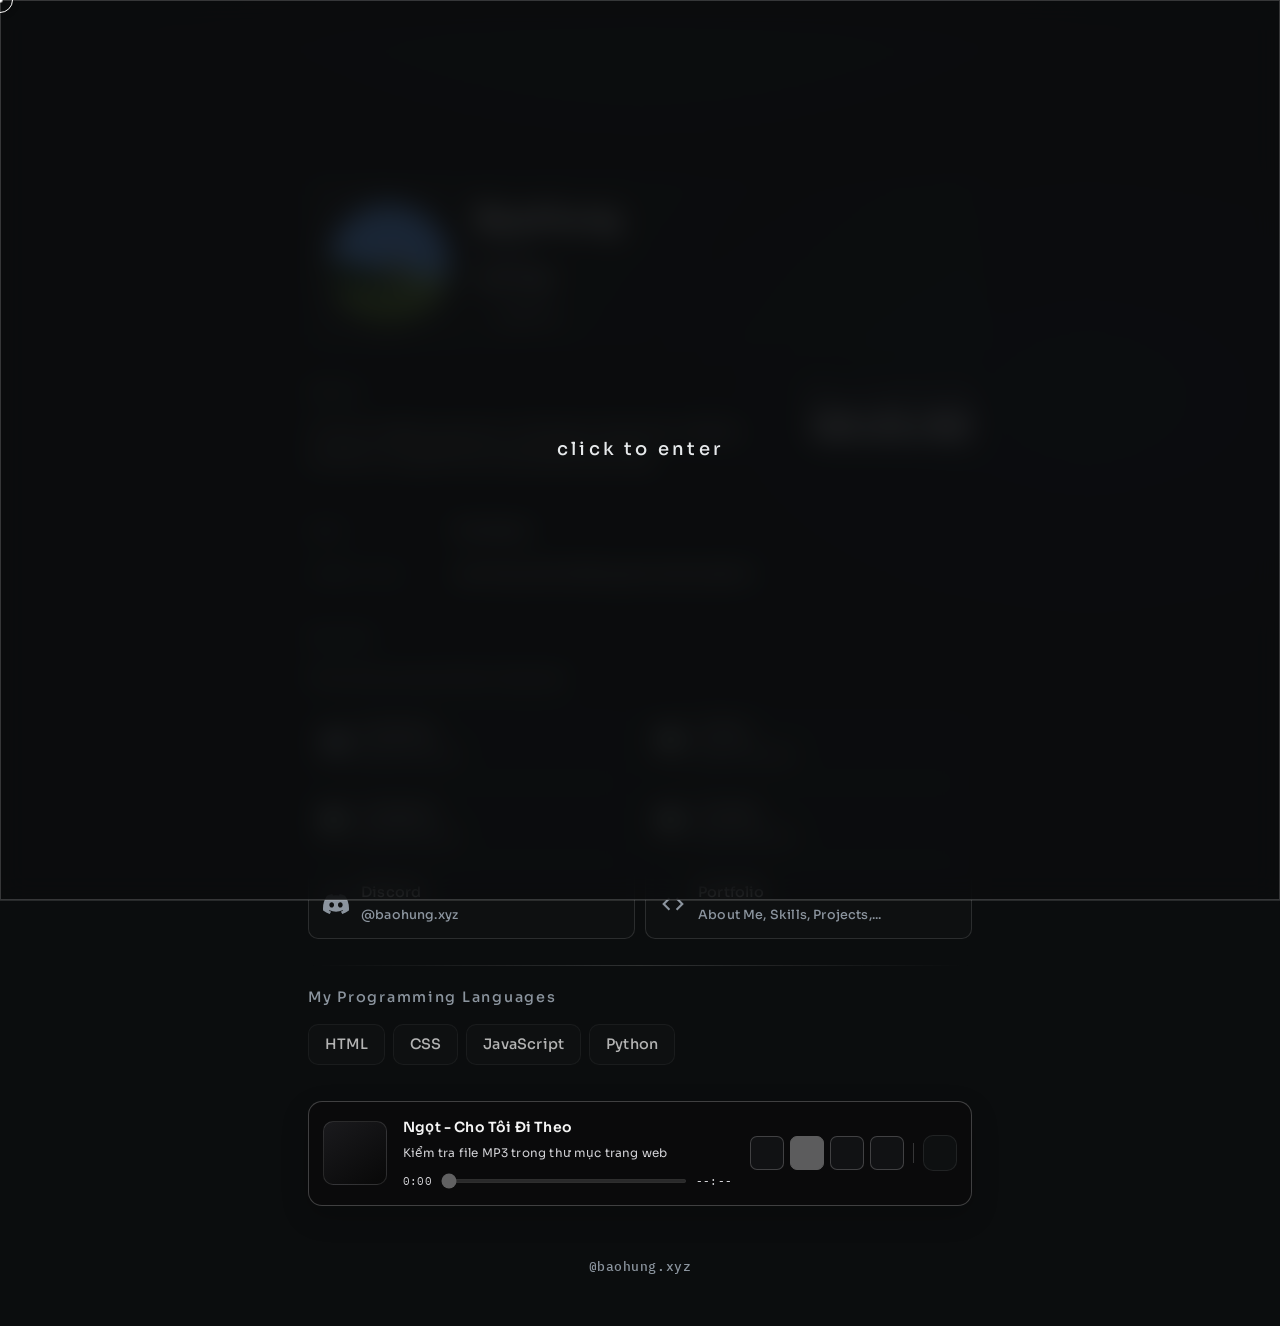
==== index.html @ 29cef55f "Add files via upload" ====
<!DOCTYPE html>
<html lang="en">
<head>
  <link
      rel="icon"
      type="image/jpeg"
      href="https://i.postimg.cc/G2N7gLtP/anh-photoretrica.png"
    />
      <meta charset="UTF-8" />
      <meta name="viewport" content="width=device-width, initial-scale=1.0" />
      <title id="page-title">Profile - BaoHung</title>
      <meta name="description" content="@baohung.xyz — student profile " />
      <meta name="theme-color" content="#0b0d0e" id="meta-theme" />
      <meta property="og:type" content="website" />
      <meta property="og:title" content="@baohung.xyz — Student" />
  <meta property="og:description" content="Learning to build websites" />
  <meta property="og:image" content="./og.png" />
  <meta name="twitter:card" content="summary_large_image" />
  <meta name="twitter:title" content="@baohung.xyz — Student" />
  <meta name="twitter:description" content="Learning to build websites" />
  <meta name="twitter:image" content="./og.png" />
  <link rel="icon" type="image/svg+xml" href="./favicon.svg" />
  <script>
    (function(){try{var t=localStorage.getItem("thn_theme");if(t==="light"){document.documentElement.classList.add("light-boot");}}catch(e){}})();
  </script>
  <link rel="preconnect" href="https://fonts.googleapis.com" />
  <link rel="preconnect" href="https://fonts.gstatic.com" crossorigin />
  <link rel="preconnect" href="https://cdn.discordapp.com" />
  <link rel="preconnect" href="https://i.ytimg.com" />
  <link href="https://fonts.googleapis.com/css2?family=IBM+Plex+Mono:wght@400;500;600&family=Space+Grotesk:wght@400;500;600;700&family=Sora:wght@400;500;600;700&display=swap" rel="stylesheet" />
  <link rel="stylesheet" href="./style.css" />
  <style>
    .social-icon svg,.social-icon img{width:26px;height:26px;flex-shrink:0}
    html.light-boot body{background-color:#f3f4f6}
    #home .hero-top{
      gap:26px;
      padding:20px;
      border:1px solid rgba(var(--YG4Cai6CgUqfogGXylFM0S),.09);
      border-radius:8px;
      background:linear-gradient(125deg,rgba(var(--YG4Cai6CgUqfogGXylFM0S),.045),rgba(var(--YG4Cai6CgUqfogGXylFM0S),.012) 62%,rgba(35,165,90,.035));
    }
    #home .username{font-size:1.7rem;line-height:1.15;letter-spacing:0}
    #home .tagline{color:var(--cYDm3HXglNBZiKrj3WC2UJ);font-size:.9rem}
    #home .chips{margin-top:8px}
    #home #now-line{margin:14px 4px 10px}
    .hero[hidden]{display:none!important}
    .profile-overview{display:grid;grid-template-columns:minmax(0,1fr) auto;align-items:start;gap:24px}
    .profile-name{margin:0;color:var(--cYDm3HXglNBZiKrj3WC2UJ);font-size:1.75rem;font-weight:600;line-height:1.12}
    .profile-meta{margin-top:6px;color:var(--EjW7V3CJLvO6THGq);font-family:"IBM Plex Mono",monospace;font-size:.68rem;text-transform:uppercase}
    .profile-overview .about-text{margin-top:14px}
    .bio-clock{display:flex;flex-direction:column;align-items:flex-end;gap:8px;margin-top:3px;font-variant-numeric:tabular-nums;text-align:right}
    #profile-date{color:var(--EjW7V3CJLvO6THGq);font-family:"IBM Plex Mono",monospace;font-size:.68rem;line-height:1.3;white-space:nowrap}
    #bio-clock-time{color:var(--cYDm3HXglNBZiKrj3WC2UJ);font-family:"Space Grotesk",sans-serif;font-size:2.1rem;font-weight:600;line-height:1;white-space:nowrap}
    .resume-grid{display:grid;grid-template-columns:1fr;gap:0;margin-top:22px;max-width:500px}
    .resume-item{display:grid;grid-template-columns:130px minmax(0,1fr);align-items:baseline;gap:16px;padding:9px 0}
    .resume-item dt{color:var(--EjW7V3CJLvO6THGq);font-family:"IBM Plex Mono",monospace;font-size:.68rem;text-transform:uppercase}
    .resume-item dd{min-width:0;color:var(--cYDm3HXglNBZiKrj3WC2UJ);font-size:.82rem;line-height:1.5;overflow-wrap:anywhere}
    .music-dock{display:grid;grid-template-columns:64px minmax(0,1fr) auto;align-items:center;gap:16px;width:100%;max-width:700px;margin:26px auto 18px;padding:14px;border:1px solid rgba(255,255,255,.22);border-radius:14px;background:#0a0a0b;box-shadow:0 10px 28px rgba(0,0,0,.2)}
    .music-art{display:grid;place-items:center;width:64px;height:64px;border-radius:10px;background:linear-gradient(145deg,#1a1a1d,#080808);color:#f4f1f5;overflow:hidden;border:1px solid rgba(255,255,255,.12)}
    .music-art svg{width:25px;height:25px}
    .music-art.is-playing svg{animation:recordSpin 5s linear infinite}
    @keyframes recordSpin{to{transform:rotate(360deg)}}
    @media(prefers-reduced-motion:reduce){.music-art.is-playing svg{animation:none}}
    .music-center{display:grid;gap:10px;min-width:0}
    .music-dock-top{display:flex;align-items:center;gap:10px;min-width:0}
    .music-track-copy{display:flex;flex:1;flex-direction:column;gap:3px;min-width:0}
    #music-track-name{overflow:hidden;color:#f5f5f5;font-size:.78rem;font-weight:600;text-overflow:ellipsis;white-space:nowrap}
    #music-track-status{overflow:hidden;color:#d4d4d8;font-size:.66rem;text-overflow:ellipsis;white-space:nowrap}
    .music-progress-row{display:grid;grid-template-columns:auto minmax(40px,1fr) auto;align-items:center;gap:9px;color:#d4d4d8;font-family:"IBM Plex Mono",monospace;font-size:.62rem;font-variant-numeric:tabular-nums}
    .music-progress-row input{width:100%;height:4px;margin:0;accent-color:#ffffff;cursor:pointer}
    .music-progress-row input:disabled{cursor:default;opacity:.45}
    .music-controls{display:flex;align-items:center;justify-content:flex-end;gap:6px}
    .music-control{display:grid;place-items:center;flex:0 0 34px;width:34px;height:34px;padding:0;border:1px solid rgba(255,255,255,.2);border-radius:7px;background:#111214;color:#f5f5f5;cursor:pointer;transition:background .15s ease,color .15s ease,border-color .15s ease}
    .music-control:hover{border-color:rgba(255,255,255,.45);background:#1a1a1c;color:#ffffff}
    .music-control svg{width:16px;height:16px}
    .music-control:disabled{cursor:not-allowed;opacity:.35}
    .music-control-play{border-color:#f5f5f5;background:#f5f5f5;color:#0a0a0b}
    .music-control-play:hover{background:#ffffff;color:#0a0a0b}
    .music-control-separator{width:1px;height:20px;margin:0 3px;background:rgba(255,255,255,.18)}
    @media(max-width:520px){.profile-overview{grid-template-columns:1fr;gap:14px}.bio-clock{align-items:flex-start;margin-top:0;text-align:left}#profile-date{white-space:normal}#bio-clock-time{font-size:1.8rem}}
    @media(max-width:360px){.profile-name{font-size:1.5rem}#profile-date{font-size:.62rem}#bio-clock-time{font-size:1.6rem}}
    @media(max-width:520px){
      #home .hero-top{align-items:center;gap:16px;padding:16px}
      #home .avatar{width:96px;height:96px}
      #home .avatar-decor{width:120px;height:120px}
      #home .username{font-size:1.25rem}
      #home .hero-info{gap:6px}
      #home .chips{gap:6px 10px}
    }
    @media(max-width:600px){.music-dock{grid-template-columns:52px minmax(0,1fr);gap:12px;padding:12px}.music-art{width:52px;height:52px}.music-center{gap:9px}.music-controls{grid-column:1/-1;justify-content:flex-end}.music-control,.music-choose{width:32px;height:32px;flex-basis:32px}}
    @media(max-width:480px){.resume-item{grid-template-columns:92px minmax(0,1fr);gap:10px}}

    /* ---- Loader / enter fallback safety ---- */
    body:not(.locked){overflow:auto}

    /* ---- Reveal-on-scroll ---- */
    .reveal{opacity:0;transform:translateY(14px);transition:opacity .5s ease,transform .5s ease}
    .reveal.is-visible{opacity:1;transform:none}
    @media(prefers-reduced-motion:reduce){.reveal{opacity:1;transform:none;transition:none}}

    /* ---- Avatar wrap: fixed box so flex centering always has real dimensions ---- */
    #home .avatar-wrap{width:120px;height:120px}
    @media(max-width:520px){#home .avatar-wrap{width:96px;height:96px}}

    /* ---- style.css has a malformed selector for hiding the skeleton
       (".avatar-wrap.is-loading.avatar-skeleton" requires ONE element with all
       three classes at once, but avatar-skeleton is a separate child div — so
       it never matches and the skeleton stays visible forever at 120px,
       bleeding past a shrunk mobile avatar into the text next to it).
       Fix: hide it explicitly once loading is done, and keep it sized to
       match whatever size avatar-wrap actually is. ---- */
    #home .avatar-wrap .avatar-skeleton{
      width:100%!important;height:100%!important;inset:0!important;
    }
    #home .avatar-wrap:not(.is-loading) .avatar-skeleton{
      opacity:0!important;pointer-events:none!important;
    }

    /* ---- Undo the overly-broad ".avatar-wrap > *{position:relative}" glow rule
       for elements that need position:absolute to sit correctly ---- */
    .avatar-wrap > .avatar-skeleton,
    .avatar-wrap > .avatar-decor,
    .avatar-wrap > .avatar-initials{
      position:absolute!important
    }

    /* ---- Avatar fallback initials: sits exactly where .avatar would ---- */
    .avatar-initials{
      position:absolute;inset:0;z-index:1;
      display:grid;place-items:center;
      border-radius:50%;
      background:linear-gradient(145deg,#232628,#101213);
      border:1px solid rgba(255,255,255,.1);
      font-family:"Space Grotesk",sans-serif;font-size:2.1rem;font-weight:700;
      color:#f5f5f5;letter-spacing:.02em
    }
    @media(max-width:520px){.avatar-initials{font-size:1.6rem}}

    /* ---- Hero / about spacing polish ---- */
    #home{padding-top:72px}
    #home .hero-info{display:flex;flex-direction:column;gap:4px}
    #home .role{color:var(--EjW7V3CJLvO6THGq);font-family:"IBM Plex Mono",monospace;font-size:.72rem;text-transform:uppercase;letter-spacing:.06em}
    .caret{display:inline-block;width:2px;height:1em;margin-left:2px;background:currentColor;vertical-align:-0.15em;animation:caretBlink 1s steps(1) infinite}
    @keyframes caretBlink{50%{opacity:0}}
    @media(prefers-reduced-motion:reduce){.caret{animation:none}}
    #about{margin-top:8px}
    .profile-summary .about-text{color:var(--sImPpYzSP5yisq9ShisvI);line-height:1.6;max-width:56ch}

    /* ---- Focus visibility for accessibility ---- */
    a:focus-visible,button:focus-visible,[role="button"]:focus-visible,input:focus-visible{
      outline:2px solid rgba(255,255,255,.55);outline-offset:3px;border-radius:6px
    }

    /* ---- Footer polish ---- */
    .footer{padding:28px 18px 32px;text-align:center}
    .footer-sub{color:var(--EjW7V3CJLvO6THGq);font-family:"IBM Plex Mono",monospace;font-size:.7rem;letter-spacing:.04em}

    /* Avatar alignment fix: keep the image inside the intended avatar frame. */
    #home .hero-top{display:flex;align-items:center;min-width:0}
    #home .avatar-wrap{
      position:relative;
      flex:0 0 120px;
      width:120px;height:120px;
      min-width:120px;min-height:120px;
    }
    #home .avatar{
      display:block;
      width:100%!important;height:100%!important;
      max-width:100%;
      object-fit:cover;object-position:center;
      border-radius:50%;
    }
    #home .hero-info{flex:1 1 auto;min-width:0}
    @media(max-width:520px){
      #home .avatar-wrap{flex-basis:96px;width:96px;height:96px;min-width:96px;min-height:96px}
      #home .avatar{width:100%!important;height:100%!important}
      #home .hero-info{min-width:0}
    }
  </style>
  <script src="https://unpkg.com/lucide@0.462.0/dist/umd/lucide.min.js" defer></script>
  <script>
    document.addEventListener("DOMContentLoaded", function () {
      window.lucide?.createIcons();

      // ---- Avatar: set source, fall back to initials if it fails to load ----
      var avatarImg = document.querySelector(".avatar");
      var avatarWrap = document.querySelector("#avatar-wrap");
      if (avatarImg) {
        avatarImg.src = "./avt.png";
        avatarImg.addEventListener("load", function () {
          avatarImg.classList.add("is-ready");
          avatarWrap?.classList.remove("is-loading");
        });
        avatarImg.addEventListener("error", function () {
          avatarWrap?.classList.remove("is-loading");
          avatarImg.style.visibility = "hidden";
          if (avatarWrap && !avatarWrap.querySelector(".avatar-initials")) {
            var span = document.createElement("span");
            span.className = "avatar-initials";
            span.textContent = "BH";
            avatarWrap.appendChild(span);
          }
        });
      }
      // ---- Hero reveal (no longer depends on live Discord status) ----
      var hero = document.querySelector("#home");
      var nowLine = document.querySelector("#now-line");
      var kvDesc = document.querySelector("#kv-desc");
      hero?.removeAttribute("hidden");
      nowLine?.remove();
      kvDesc?.remove();

      // ---- Loader -> Enter overlay -> unlock ----
      var body = document.body;
      var enterScreen = document.querySelector("#enter");
      var loader = document.querySelector("#loader");

      function unlockSite() {
        if (!body.classList.contains("locked")) return;
        body.classList.remove("locked");
        enterScreen?.classList.add("done");
        enterScreen?.classList.remove("show");
        setTimeout(function () { enterScreen?.remove(); }, 520);
      }

      function showEnterScreen() {
        loader?.classList.add("done");
        enterScreen?.classList.add("show");
        setTimeout(function () { loader?.remove(); }, 520);
      }

      if (enterScreen) {
        enterScreen.addEventListener("click", unlockSite);
        enterScreen.addEventListener("keydown", function (e) {
          if (e.key === "Enter" || e.key === " ") {
            e.preventDefault();
            unlockSite();
          }
        });
        // loader plays briefly, then the "click to enter" screen takes over
        setTimeout(showEnterScreen, 900);
      } else {
        unlockSite();
      }

      // ---- Theme toggle (light / dark) ----
      var themeBtn = document.querySelector("#theme-btn");
      var metaTheme = document.querySelector("#meta-theme");
      function applyTheme(mode) {
        document.documentElement.classList.toggle("light-boot", mode === "light");
        body.classList.toggle("light", mode === "light");
        if (metaTheme) metaTheme.content = mode === "light" ? "#f3f4f6" : "#0b0d0e";
        if (themeBtn) {
          themeBtn.innerHTML = mode === "light"
            ? '<i data-lucide="moon"></i>'
            : '<i data-lucide="sun"></i>';
          window.lucide?.createIcons({ nodes: [themeBtn] });
        }
        try { localStorage.setItem("thn_theme", mode); } catch (e) {}
      }
      var savedTheme = "dark";
      try { savedTheme = localStorage.getItem("thn_theme") || "dark"; } catch (e) {}
      applyTheme(savedTheme);
      themeBtn?.addEventListener("click", function () {
        applyTheme(body.classList.contains("light") ? "dark" : "light");
      });

      // ---- Reveal-on-scroll for .reveal elements ----
      var revealEls = document.querySelectorAll(".reveal");
      if ("IntersectionObserver" in window && revealEls.length) {
        var io = new IntersectionObserver(function (entries) {
          entries.forEach(function (entry) {
            if (entry.isIntersecting) {
              entry.target.classList.add("is-visible");
              io.unobserve(entry.target);
            }
          });
        }, { threshold: 0.15 });
        revealEls.forEach(function (el) { io.observe(el); });
      } else {
        revealEls.forEach(function (el) { el.classList.add("is-visible"); });
      }

      // ---- Typing page title ----
      var pageTitleEl = document.querySelector("#page-title");
      if (pageTitleEl) {
        var titlePhrases = ["Profile - BaoHung", "@baohung.xyz", "Student"];
        var tpIndex = 0, tcIndex = 0, tDeleting = false;
        function typeTitleLoop() {
          var current = titlePhrases[tpIndex];
          if (!tDeleting) {
            tcIndex++;
            document.title = current.slice(0, tcIndex);
            if (tcIndex === current.length) {
              tDeleting = true;
              setTimeout(typeTitleLoop, 1400);
              return;
            }
          } else {
            tcIndex--;
            document.title = current.slice(0, tcIndex);
            if (tcIndex === 0) {
              tDeleting = false;
              tpIndex = (tpIndex + 1) % titlePhrases.length;
            }
          }
          setTimeout(typeTitleLoop, tDeleting ? 45 : 90);
        }
        typeTitleLoop();
      }

      // ---- Typing tagline ----
      var taglineText = document.querySelector("#tagline-text");
      if (taglineText) {
        var phrases = ["Learning", "Building", "Growing"];
        var pIndex = 0, cIndex = 0, deleting = false;
        function typeLoop() {
          var current = phrases[pIndex];
          if (!deleting) {
            cIndex++;
            taglineText.textContent = current.slice(0, cIndex);
            if (cIndex === current.length) {
              deleting = true;
              setTimeout(typeLoop, 1400);
              return;
            }
          } else {
            cIndex--;
            taglineText.textContent = current.slice(0, cIndex);
            if (cIndex === 0) {
              deleting = false;
              pIndex = (pIndex + 1) % phrases.length;
            }
          }
          setTimeout(typeLoop, deleting ? 45 : 90);
        }
        typeLoop();
      }
    });
  </script>
  <script>
    document.addEventListener("DOMContentLoaded", function () {
      function syncBiography() {
        const bio = document.querySelector("#about .about-text");

        if (bio) {
          const description = "I am an ordinary person, striving to become a better version of myself and constantly learning.";
          if (bio.textContent !== description) bio.textContent = description;
        }

        const navLinks = document.querySelector("#nav-links");
        if (navLinks && !navLinks.querySelector("[data-profile-bio]")) {
          const item = document.createElement("li");
          const link = document.createElement("a");
          const icon = document.createElement("i");
          link.className = "nav-link";
          link.href = "#about";
          link.dataset.profileBio = "true";
          link.setAttribute("aria-label", "Biography");
          link.title = "Biography";
          icon.setAttribute("data-lucide", "contact");
          link.appendChild(icon);
          item.appendChild(link);
          navLinks.appendChild(item);
          window.lucide?.createIcons();
        }

        const homeLink = navLinks?.querySelector('a[data-route="home"]');
        if (homeLink) {
          homeLink.setAttribute("aria-label", "Home");
          homeLink.title = "Home";
          homeLink.childNodes.forEach(function (node) {
            if (node.nodeType === Node.TEXT_NODE) node.remove();
          });
        }

        const biographyLink = navLinks?.querySelector("[data-profile-bio]");
        if (biographyLink && !biographyLink.dataset.scrollReady) {
          biographyLink.dataset.scrollReady = "true";
          biographyLink.addEventListener("click", function (event) {
            event.preventDefault();
            document.querySelector("#about")?.scrollIntoView({ behavior: "smooth", block: "start" });
          });
        }
      }

      syncBiography();
      new MutationObserver(syncBiography).observe(document.body, { childList: true, subtree: true });
    });
  </script>
</head>
<body class="locked">
  <a class="skip-link" href="#home">Skip to content</a>
  <div class="enter" id="enter" role="button" tabindex="0" aria-label="Click to enter">
    <span class="enter-text">click to enter</span>
  </div>
  <div class="loader" id="loader" aria-hidden="true">
    <div class="loader-inner">
      <span class="loader-bar"><span id="loader-fill"></span></span>
    </div>
  </div>
  <noscript><style>.loader{display:none}.enter{display:none}body.locked{overflow:auto}</style></noscript>
  <div class="bg-orbs" aria-hidden="true"><span></span><span></span></div>

  <nav class="navbar">
    <div class="navbar-inner">
      <ul class="nav-links" id="nav-links">
        <li><a class="nav-link active" href="#/home" data-route="home" aria-label="Home" title="Home"><i data-lucide="home"></i></a></li>
        <li><a class="nav-link" href="#about" data-profile-bio aria-label="Biography" title="Biography"><i data-lucide="contact"></i></a></li>
      </ul>
      <div class="navbar-actions">
        <button class="menu-btn" id="menu-btn" type="button" aria-label="Open menu" aria-expanded="false" aria-controls="nav-links">
          <i data-lucide="menu" class="icon-menu"></i>
          <i data-lucide="x" class="icon-close"></i>
        </button>
      </div>
    </div>
  </nav>

  <main class="standard-container">
    <div id="view-home" class="view">
    <section class="hero" id="home" hidden>
      <div class="hero-top">
        <div id="avatar-wrap" class="avatar-wrap"> <!-- Đã xóa class is-loading -->
    <img class="avatar" src="./avt.png" alt="BaoHung profile avatar" />
    <div class="avatar-skeleton" style="display: none;"></div> <!-- Ẩn khung chờ -->
</div>
        <div class="hero-info">
          <h1 class="username">BaoHung</h1>
          <span class="role">Student</span>
          <p class="tagline"><span id="tagline-text">Learning</span><span class="caret" aria-hidden="true"></span></p>
          <p id="kv-desc" class="status is-loading">
            <span class="skeleton-bar"></span>
            <span class="skeleton-bar short"></span>
          </p>
          <div class="chips">
            <span class="chip"><i data-lucide="map-pin" class="chip-icon"></i>Vietnam</span>
          </div>
        </div>
      </div>
      <div id="now-line" class="now-line is-loading"><span class="skeleton-bar"></span></div>
      <div id="rpc-slot"></div>
    </section>

    <section class="block" id="about">
      <div class="profile-overview">
        <div class="profile-summary">
          <h2 class="stats-header" style="margin-bottom:10px">About</h2>
          <p class="about-text reveal">I am an ordinary person, striving to become a better version of myself and constantly learning.</p>
        </div>
        <div class="bio-clock" aria-label="Current date and time">
          <time id="profile-date"></time>
          <time id="bio-clock-time">--:--:--</time>
        </div>
      </div>
      <dl class="resume-grid">
        <div class="resume-item reveal"><dt>Dream</dt><dd>Developer</dd></div>
        <div class="resume-item reveal"><dt>Current focus</dt><dd>Learning and building personal projects</dd></div>
      </dl>
    </section>
    
    <section class="block" id="socials">
      <div class="stats-divider"></div>
      <h2 class="stats-header">Socials</h2>
      <div class="capture-box">
        <span class="capture-text">Find me around the internet</span>
      </div>
      <div class="social-grid stagger" style="margin-top: 14px;">
        <a class="social-card reveal reveal-left" href="https://www.facebook.com/baohung.xyz" target="_blank" rel="noopener">
          <span class="social-icon"><svg viewBox="0 0 24 24" fill="currentColor" aria-hidden="true"><path d="M24 12.073c0-6.627-5.373-12-12-12s-12 5.373-12 12c0 5.99 4.388 10.954 10.125 11.854v-8.385H7.078v-3.47h3.047V9.43c0-3.007 1.792-4.669 4.533-4.669 1.312 0 2.686.235 2.686.235v2.953H15.83c-1.491 0-1.956.925-1.956 1.874v2.25h3.328l-.532 3.47h-2.796v8.385C19.612 23.027 24 18.062 24 12.073z"/></svg></span>
          <span class="social-info">
            <span class="social-nick">Facebook</span>
            <span class="social-handle">@baohung.xyz</span>
          </span>
        </a>
        <a class="social-card reveal reveal-right" href="https://discord.com/users/1315200954798182431" target="_blank" rel="noopener">
          <span class="social-icon"><svg viewBox="0 0 24 24" fill="currentColor" aria-hidden="true"><path d="M20.317 4.37a19.791 19.791 0 0 0-4.885-1.515.074.074 0 0 0-.079.037c-.21.375-.444.865-.608 1.25a18.27 18.27 0 0 0-5.487 0 12.64 12.64 0 0 0-.617-1.25.077.077 0 0 0-.079-.037A19.736 19.736 0 0 0 3.677 4.37a.07.07 0 0 0-.032.027C.533 9.046-.319 13.58.099 18.058a.082.082 0 0 0 .031.056 19.9 19.9 0 0 0 5.993 3.03.078.078 0 0 0 .084-.028c.462-.63.873-1.295 1.226-1.994a.076.076 0 0 0-.042-.106 13.107 13.107 0 0 1-1.872-.892.077.077 0 0 1-.008-.128c.126-.094.252-.192.372-.291a.074.074 0 0 1 .078-.01c3.928 1.793 8.18 1.793 12.061 0a.074.074 0 0 1 .079.009c.12.099.246.198.373.292a.077.077 0 0 1-.007.128c-.598.349-1.22.645-1.873.892a.077.077 0 0 0-.041.107c.36.698.772 1.363 1.225 1.993a.076.076 0 0 0 .084.029 19.84 19.84 0 0 0 6.002-3.03.077.077 0 0 0 .032-.055c.5-5.177-.838-9.674-3.549-13.66a.061.061 0 0 0-.031-.03ZM8.02 15.331c-1.183 0-2.157-1.085-2.157-2.419 0-1.333.955-2.419 2.157-2.419 1.21 0 2.176 1.096 2.157 2.42 0 1.333-.956 2.418-2.157 2.418Zm7.975 0c-1.183 0-2.157-1.085-2.157-2.419 0-1.333.955-2.419 2.157-2.419 1.21 0 2.176 1.096 2.157 2.42 0 1.333-.946 2.418-2.157 2.418Z"/></svg></span>
          <span class="social-info">
            <span class="social-nick">Discord</span>
            <span class="social-handle">@baohung.xyz</span>
          </span>
        </a>
        <a class="social-card reveal reveal-left" href="https://www.instagram.com/baohung.xyz/" target="_blank" rel="noopener">
          <span class="social-icon"><img src="https://cdn.simpleicons.org/instagram/8B949E" alt="" aria-hidden="true" /></span>
          <span class="social-info">
            <span class="social-nick">Instagram</span>
            <span class="social-handle">@baohung.xyz</span>
          </span>
        </a>
        <a class="social-card reveal reveal-left"  href="https://www.threads.com/@baohung.xyz" target="_blank" rel="noopener">
          <span class="social-icon"><img src="https://cdn.simpleicons.org/threads/8B949E" alt="" aria-hidden="true" /></span>
          <span class="social-info">
            <span class="social-nick">Threads</span>
            <span class="social-handle">@baohung.xyz</span>
          </span>
        </a>
        <a class="social-card reveal reveal-right" href="https://www.tiktok.com/@baohung.xyz" target="_blank" rel="noopener">
          <span class="social-icon"><img src="https://cdn.simpleicons.org/tiktok/8B949E" alt="" aria-hidden="true" /></span>
          <span class="social-info">
            <span class="social-nick">TikTok</span>
            <span class="social-handle">@baohung.xyz</span>
          </span>
        </a>
        <a 
        class="social-card reveal reveal-right"
                href="portfolio/portfolio.html"
              target="_blank" rel="noopener"
              >
          <span class="social-icon"><svg viewBox="0 0 24 24" fill="currentColor" aria-hidden="true"><path d="M9.4 16.6 4.8 12l4.6-4.6L8 6l-6 6 6 6 1.4-1.4zm5.2 0 4.6-4.6-4.6-4.6L16 6l6 6-6 6-1.4-1.4z"/></svg></span>
          <span class="social-info">
            <span class="social-nick">Portfolio</span>
            <span class="social-handle">About Me, Skills, Projects,...</span>
          </span>
        </a>
      </div>
    </section>

    <section class="block" id="skills">
      <div class="stats-divider"></div>
      <h2 class="stats-header">My Programming Languages</h2>
      <ul class="stack stagger">
        <li class="reveal">HTML</li>
        <li class="reveal">CSS</li>
        <li class="reveal">JavaScript</li>
        <li class="reveal">Python</li>
      </ul>
    </section>
    <section class="music-dock" aria-label="Music player">
      <span class="music-art" id="music-art" aria-hidden="true"><i data-lucide="disc-3"></i></span>
      <div class="music-center">
        <div class="music-dock-top">
          <div class="music-track-copy" aria-live="polite">
            <span id="music-track-name">Đang chọn bài...</span>
            <span id="music-track-status">Playlist Random</span>
          </div>
        </div>
        <div class="music-progress-row">
          <time id="music-elapsed">0:00</time>
          <input id="music-seek" type="range" min="0" max="1" step="0.1" value="0" aria-label="Tua nhạc" disabled />
          <time id="music-duration">--:--</time>
        </div>
      </div>
      <div class="music-controls">
        <button class="music-control" id="music-previous" type="button" title="Bài trước" aria-label="Bài trước" disabled><i data-lucide="skip-back"></i></button>
        <button class="music-control music-control-play" id="music-play" type="button" title="Phát nhạc" aria-label="Phát nhạc" disabled><i data-lucide="play"></i></button>
        <button class="music-control" id="music-next" type="button" title="Bài tiếp theo" aria-label="Bài tiếp theo" disabled><i data-lucide="skip-forward"></i></button>
        <button class="music-control" id="music-mute" type="button" title="Tắt tiếng" aria-label="Tắt tiếng"><i data-lucide="volume-2"></i></button>
        <span class="music-control-separator" aria-hidden="true"></span>
        <button class="music-control" id="theme-btn" type="button" aria-label="Toggle light / dark theme" title="Đổi giao diện sáng/tối"><i data-lucide="sun"></i></button>
      </div>
      <audio id="music-audio" preload="auto"></audio>
    </section>
    </div>

  </main>
  <footer class="footer">
    <span class="footer-sub">@baohung.xyz</span>
  </footer>
  <script>
    function updateBiographyClock() {
      const now = new Date();
      const date = document.querySelector("#profile-date");
      const time = document.querySelector("#bio-clock-time");
      const pad = (value) => String(value).padStart(2, "0");

      if (date) {
        date.dateTime = now.toISOString();
        const weekday = new Intl.DateTimeFormat("en-US", { weekday: "long" }).format(now);
        const month = new Intl.DateTimeFormat("en-US", { month: "long" }).format(now);
        date.textContent = `${weekday}, ${pad(now.getDate())} ${month} ${now.getFullYear()}`;
      }
      if (time) {
        time.dateTime = now.toISOString();
        time.textContent = `${pad(now.getHours())}:${pad(now.getMinutes())}:${pad(now.getSeconds())}`;
      }
    }
    updateBiographyClock();
    window.setInterval(updateBiographyClock, 1000);
  </script>
  <script>
    (() => {
      const audio = document.querySelector("#music-audio");
      const trackName = document.querySelector("#music-track-name");
      const trackStatus = document.querySelector("#music-track-status");
      const previousButton = document.querySelector("#music-previous");
      const playButton = document.querySelector("#music-play");
      const nextButton = document.querySelector("#music-next");
      const muteButton = document.querySelector("#music-mute");
      const seek = document.querySelector("#music-seek");
      const elapsed = document.querySelector("#music-elapsed");
      const duration = document.querySelector("#music-duration");
      const art = document.querySelector("#music-art");
      const enterScreen = document.querySelector("#enter");
      if (!audio || !trackName || !trackStatus) return;

      const tracks = [
        { src: "music/music-1.mp3", name: "Táo - Blue Tequila" },
        { src: "music/music-2.mp3", name: "Thắng - Trước Khi Em Tồn Tại" },
        { src: "music/music-3.mp3", name: "QNT - Em Làm Gì Mua Dịch" },
        { src: "music/music-4.mp3", name: "Ngọt - Cho Tôi Đi Theo" },
        { src: "music/music-5.mp3", name: "Obito - Đánh Đổi" },
        { src: "music/music-6.mp3", name: "Winno - Muốn Anh Đau" }
      ];
      let trackIndex = -1;
      let playbackRequested = false;
      let shuffleBag = [];
      let history = [];
      let historyIndex = -1;

      function buildShuffleBag(excludeIndex) {
        const bag = tracks
          .map((_, index) => index)
          .filter((index) => index !== excludeIndex);

        for (let index = bag.length - 1; index > 0; index -= 1) {
          const swapIndex = Math.floor(Math.random() * (index + 1));
          [bag[index], bag[swapIndex]] = [bag[swapIndex], bag[index]];
        }

        return bag;
      }

      function nextRandomIndex() {
        if (!shuffleBag.length) {
          shuffleBag = buildShuffleBag(trackIndex);
        }

        const nextIndex = shuffleBag.pop();
        if (nextIndex !== undefined) return nextIndex;

        shuffleBag = buildShuffleBag(-1);
        return shuffleBag.pop();
      }

      function rememberRandomTrack() {
        const nextIndex = nextRandomIndex();
        if (nextIndex === undefined) return;

        history = history.slice(0, historyIndex + 1);
        history.push(nextIndex);
        historyIndex = history.length - 1;
        trackIndex = nextIndex;
      }

      function formatTime(seconds) {
        if (!Number.isFinite(seconds)) return "0:00";
        const wholeSeconds = Math.floor(seconds);
        return `${Math.floor(wholeSeconds / 60)}:${String(wholeSeconds % 60).padStart(2, "0")}`;
      }

      function displayTrackName(name) {
        if (!name) return "Unknown track";
        const cleanName = name.replace(/\.[^.]+$/, "");
        return cleanName.replace(/^music[-_]?/i, "");
      }

      function updateProgress() {
        if (!seek || !elapsed || !duration) return;
        const total = Number.isFinite(audio.duration) ? audio.duration : 0;
        seek.max = String(Math.max(total, 1));
        seek.value = String(Math.min(audio.currentTime || 0, total || 1));
        seek.disabled = total <= 0;
        elapsed.textContent = formatTime(audio.currentTime || 0);
        duration.textContent = total ? formatTime(total) : "--:--";
      }

      function setIcon(button, icon, label) {
        button.innerHTML = `<i data-lucide="${icon}"></i>`;
        button.setAttribute("aria-label", label);
        button.title = label;
        window.lucide?.createIcons({ nodes: [button] });
      }

      function showTrack() {
        const track = tracks[trackIndex];
        if (!track) return;
        audio.src = track.src;
        audio.load();
        trackName.textContent = displayTrackName(track.name);
        trackStatus.textContent = `Ngẫu nhiên · ${trackIndex + 1}/${tracks.length}`;
        previousButton.disabled = tracks.length < 2;
        nextButton.disabled = tracks.length < 2;
        playButton.disabled = true;
        if (seek) seek.disabled = true;
        if (elapsed) elapsed.textContent = "0:00";
        if (duration) duration.textContent = "--:--";
      }

      async function playTrack() {
        try {
          await audio.play();
          setIcon(playButton, "pause", "Dừng nhạc");
          trackStatus.textContent = `Ngẫu nhiên · ${trackIndex + 1}/${tracks.length}`;
        } catch {
          audio.pause();
          setIcon(playButton, "play", "Phát nhạc");
          trackStatus.textContent = "Không phát được file này";
        }
      }

      function requestPlayback() {
        if (playbackRequested) return;
        playbackRequested = true;
        trackStatus.textContent = "Loading...";

        if (audio.readyState >= HTMLMediaElement.HAVE_FUTURE_DATA) {
          playTrack();
          return;
        }

        audio.load();
      }

      function stepTrack(direction) {
        if (tracks.length < 2) return;

        if (direction < 0 && historyIndex > 0) {
          historyIndex -= 1;
          trackIndex = history[historyIndex];
          showTrack();
          playTrack();
          return;
        }

        rememberRandomTrack();
        showTrack();
        playTrack();
      }

      playButton.addEventListener("click", () => {
        if (audio.paused) playTrack();
        else audio.pause();
      });
      previousButton.addEventListener("click", () => stepTrack(-1));
      nextButton.addEventListener("click", () => stepTrack(1));
      seek?.addEventListener("input", () => {
        if (Number.isFinite(audio.duration)) {
          audio.currentTime = Number(seek.value);
          updateProgress();
        }
      });
      audio.addEventListener("timeupdate", updateProgress);
      audio.addEventListener("durationchange", updateProgress);
      audio.addEventListener("loadedmetadata", updateProgress);
      audio.addEventListener("canplay", () => {
        playButton.disabled = false;
        trackStatus.textContent = `Ngẫu nhiên · ${trackIndex + 1}/${tracks.length}`;
        if (playbackRequested) playTrack();
      });
      audio.addEventListener("error", () => {
        trackName.textContent = tracks[trackIndex] ? displayTrackName(tracks[trackIndex].name) : "Không tải được nhạc";
        trackStatus.textContent = "Kiểm tra file MP3 trong thư mục trang web";
        playButton.disabled = true;
        if (seek) seek.disabled = true;
      });
      audio.addEventListener("ended", () => stepTrack(1));
      audio.addEventListener("pause", () => {
        setIcon(playButton, "play", "Phát nhạc");
        art?.classList.remove("is-playing");
      });
      audio.addEventListener("play", () => {
        setIcon(playButton, "pause", "Dừng nhạc");
        art?.classList.add("is-playing");
      });
      muteButton.addEventListener("click", () => {
        audio.muted = !audio.muted;
        setIcon(muteButton, audio.muted ? "volume-x" : "volume-2", audio.muted ? "Bật tiếng" : "Tắt tiếng");
      });
      enterScreen?.addEventListener("click", requestPlayback);
      enterScreen?.addEventListener("keydown", (event) => {
        if (event.key === "Enter" || event.key === " ") requestPlayback();
      });
      rememberRandomTrack();
      showTrack();
    })();
  </script>
  <div id="custom-cursor-ring" aria-hidden="true"></div>
  <div id="custom-cursor-dot" aria-hidden="true"></div>
  <script>
    (function () {
      if (!window.matchMedia("(hover: hover) and (pointer: fine)").matches) return;

      var dot = document.getElementById("custom-cursor-dot");
      var ring = document.getElementById("custom-cursor-ring");
      if (!dot || !ring) return;

      var dotX = 0, dotY = 0, ringX = 0, ringY = 0;
      var targetX = 0, targetY = 0;
      var hasMoved = false;

      window.addEventListener("mousemove", function (e) {
        targetX = e.clientX;
        targetY = e.clientY;
        if (!hasMoved) {
          hasMoved = true;
          dotX = ringX = targetX;
          dotY = ringY = targetY;
          dot.classList.remove("is-hidden");
          ring.classList.remove("is-hidden");
        }
      });

      window.addEventListener("mouseleave", function () {
        dot.classList.add("is-hidden");
        ring.classList.add("is-hidden");
      });

      document.addEventListener("mousedown", function () {
        ring.style.transform = "translate(-50%, -50%) scale(0.85)";
      });
      document.addEventListener("mouseup", function () {
        ring.style.transform = "translate(-50%, -50%) scale(1)";
      });

      var hoverSelector = "a, button, .enter, .nav-link, .social-card, .music-control, [role='button'], input[type='range']";

      document.addEventListener("mouseover", function (e) {
        if (e.target.closest && e.target.closest(hoverSelector)) {
          ring.classList.add("is-active");
          dot.classList.add("is-active");
        }
      });
      document.addEventListener("mouseout", function (e) {
        if (e.target.closest && e.target.closest(hoverSelector)) {
          ring.classList.remove("is-active");
          dot.classList.remove("is-active");
        }
      });

      function raf() {
        dotX += (targetX - dotX) * 0.9;
        dotY += (targetY - dotY) * 0.9;
        ringX += (targetX - ringX) * 0.18;
        ringY += (targetY - ringY) * 0.18;

        dot.style.left = dotX + "px";
        dot.style.top = dotY + "px";
        ring.style.left = ringX + "px";
        ring.style.top = ringY + "px";

        requestAnimationFrame(raf);
      }
      requestAnimationFrame(raf);
    })();
  </script>
</body>
</html>
---- style.css ----
* {
    margin: 0;
    padding: 0;
    box-sizing: border-box
}

:root {
    --ayA9aG10PnsrfhU93lkm9U: #f0f2f4;
    --EYCz7b4qN4I7k9Yu4Et: #1a1B1c;
    --OxF8ZG0FFPjyNXnppJJ2tn: #1a1D1F;
    --ifdjfTdjS1j9hlRl66n: #131517;
    --gPdv4saMKNeDdwCgLFd: #141719;
    --EjW7V3CJLvO6THGq: #8B949E;
    --IvYbWDy7jhWB6RFV: 14,16,17;
    --cYDm3HXglNBZiKrj3WC2UJ: #e6E9eB;
    --rtSVVaGZ4KTPCsRyoCTqAkWS: #141617;
    --GHosCuycMdROXRs213: #4a5158;
    --oeBA5Hu0mEMIteeEPeICJ5: #1D2022;
    --QqttFmT76FtoQqKkW: #17191B;
    --YG4Cai6CgUqfogGXylFM0S: 255,255,255;
    --wfwxcc3bwC4LD06g6Rm: 11,13,14;
    --sImPpYzSP5yisq9ShisvI: #b3b3b3;
    --ZwT3h43PzIAAsikhmlBAvI: #5c636B;
    --Fp0OvCX3xrpkP50qmeY: #26292c;
    --SotsJ8V05Wce0eVR9XB: #0b0D0E;
    --I2Kq4drSeWMI7ZmjG9UlDa: #0E1011;
    --kzWpoc7GGOfQcG3aeFdy: #232628;
    --vBbWaAo3ZXoYS9IehEw0: #3a4046;
    --REEpe0picUS9rCp4: #101213
}

body.\6c\000069\67\000068\000074 {
    --wfwxcc3bwC4LD06g6Rm: 243,244,246;
    --OxF8ZG0FFPjyNXnppJJ2tn: #e2E5E9;
    --GHosCuycMdROXRs213: #c6CBd1;
    --QqttFmT76FtoQqKkW: #e4e7eA;
    --gPdv4saMKNeDdwCgLFd: #E6E9Ec;
    --sImPpYzSP5yisq9ShisvI: #454E58;
    --IvYbWDy7jhWB6RFV: 255,255,255;
    --EjW7V3CJLvO6THGq: #5B6570;
    --ayA9aG10PnsrfhU93lkm9U: #0b0d0E;
    --ZwT3h43PzIAAsikhmlBAvI: #8A939d;
    --REEpe0picUS9rCp4: #E8eBED;
    --I2Kq4drSeWMI7ZmjG9UlDa: #fff;
    --Fp0OvCX3xrpkP50qmeY: #d8DdE2;
    --oeBA5Hu0mEMIteeEPeICJ5: #dde1e5;
    --vBbWaAo3ZXoYS9IehEw0: #B4BAc1;
    --SotsJ8V05Wce0eVR9XB: #F3F4f6;
    --kzWpoc7GGOfQcG3aeFdy: #D4D9DE;
    --ifdjfTdjS1j9hlRl66n: #eEf0f2;
    --cYDm3HXglNBZiKrj3WC2UJ: #17191C;
    --EYCz7b4qN4I7k9Yu4Et: #E2E5e9;
    --rtSVVaGZ4KTPCsRyoCTqAkWS: #e6e9eC;
    --YG4Cai6CgUqfogGXylFM0S: 15,20,25
}

html {
    max-width: 100vw;
    scrollbar-color: rgba(var(--YG4Cai6CgUqfogGXylFM0S),0.15)rgba(var(--YG4Cai6CgUqfogGXylFM0S),0.02);
    scroll-behavior: smooth;
    scrollbar-width: thin;
    width: 100%;
    scroll-padding-top: 0
}

body {
    margin: 0;
    background-color: var(--SotsJ8V05Wce0eVR9XB);
    color: var(--cYDm3HXglNBZiKrj3WC2UJ);
    font-family: "\53\6f\72 \61",ui-rounded,"S\65\67\6f \65\20\55\49",sans-serif;
    -webkit-font-smoothing: antialiased;
    width: 100%;
    overflow-x: hidden;
    min-height: 100vh;
    display: flex;
    flex-direction: column
}

::selection {
    background: rgba(180,180,180,0.3);
    color: var(--ayA9aG10PnsrfhU93lkm9U)
}

::-webkit-scrollbar {
    width: 12px
}

::-webkit-scrollbar-track {
    background: rgba(var(--YG4Cai6CgUqfogGXylFM0S),0.02)
}

::-webkit-scrollbar-thumb {
    background: rgba(var(--YG4Cai6CgUqfogGXylFM0S),0.12);
    border-radius: 10px;
    border: 1px solid rgba(var(--YG4Cai6CgUqfogGXylFM0S),0.1)
}

::-webkit-scrollbar-thumb:hover {
    background: rgba(var(--YG4Cai6CgUqfogGXylFM0S),0.2)
}

.\000061\000063\000063\000065\00006e\000074 {
    color: #f59e0b
}

.\00006e\000061\000076\62 \61\72 {
    position: fixed;
    top: 0;
    left: 0;
    right: 0;
    z-index: 1000;
    width: 100%;
    padding: 14px 0;
    background: rgba(var(--wfwxcc3bwC4LD06g6Rm),0.6);
    backdrop-filter: blur(12px);
    -webkit-backdrop-filter: blur(12px)
}

.\00006e\61\76 \62 \61\000072\00002d\69\00006e\6e \000065\000072 {
    display: flex;
    align-items: center;
    justify-content: space-between;
    gap: 16px;
    max-width: 700px;
    margin: 0 auto;
    padding: 0 18px
}

.\00006e\61\76 \000062\61\000072\2d \61 \000063\74\69\6f\6e\73 {
    display: flex;
    align-items: center;
    gap: 8px;
    flex-shrink: 0
}

.\6e \61\76\2d\6c\69\6e\6b\73 {
    display: flex;
    align-items: center;
    gap: 8px;
    list-style: none
}

.\00006e\000061\000076\62 \000061\000072\2d\6c\6f\67\00006f {
    display: inline-flex;
    align-items: center;
    justify-content: center;
    font-family: "\53\6f\72 \61",sans-serif;
    font-size: 1.8rem;
    font-weight: 700;
    line-height: 1;
    color: var(--cYDm3HXglNBZiKrj3WC2UJ);
    text-decoration: none;
    transition: color 0.2s ease
}

.\6e \61\76 \62 \61\000072\2d\00006c\6f\000067\00006f:hover {
    color: var(--ayA9aG10PnsrfhU93lkm9U)
}

.\6e \61\76\00002d\00006c\000069\6e\6b {
    position: relative;
    display: inline-flex;
    align-items: center;
    gap: 7px;
    padding: 6px 10px;
    font-size: 0.85rem;
    font-weight: 500;
    color: var(--sImPpYzSP5yisq9ShisvI);
    text-decoration: none;
    border-radius: 6px;
    transition: color 0.2s ease,transform 0.15s ease,background 0.15s ease
}

.\00006e\61\000076\00002d\6c\000069\6e\00006b:active {
    transform: scale(0.94)
}

.\6e \61\76\2d\00006c\69\00006e\00006b i {
    font-size: 0.95rem
}

.\00006e\000061\76\2d\00006c\000069\6e\6b:hover {
    color: var(--ayA9aG10PnsrfhU93lkm9U)
}

.\00006e\61\000076\00002d\00006c\69\6e\6b.\000061\63\000074\000069\000076\65 {
    color: var(--ayA9aG10PnsrfhU93lkm9U)
}

.\73\000074\61n\64 \000061\72 \64\2d \63\6f\6e\74 \000061\69\00006e\000065\72 {
    max-width: 700px;
    margin: 0 auto;
    width: 100%;
    padding-top: 108px;
    padding-left: 18px;
    padding-right: 18px;
    flex: 1
}

.\68 \65\000072\00006f {
    display: flex;
    flex-direction: column;
    align-items: stretch;
    padding: 56px 0 24px
}

.\000068\000065\72\6f\2d\74\6f\70 {
    display: flex;
    align-items: center;
    gap: 22px
}

.\000061\76 \000061\000074\000061\72\00002d\77\72 \61\000070 {
    position: relative;
    display: inline-flex;
    flex-shrink: 0
}

.\61\000076\000061\000074\61\000072 {
    width: 120px;
    height: 120px;
    object-fit: cover;
    border-radius: 50%;
    background: var(--EYCz7b4qN4I7k9Yu4Et);
    opacity: 0;
    transition: opacity 0.5s ease
}

.\61\000076\61\000074\61\72:not([src]),.\000061\76 \61\74 \000061\000072[src=""] {
    visibility: hidden;
    opacity: 0
}

.\61\76 \61\000074\61\72.\69\000073\00002d\000072\000065\000061\64\000079 {
    opacity: 1
}

.\000061\76 \61\74 \61\72\2d \64 \65 \000063\00006f\72 {
    transform: translate(-50%,-50%);
    top: 50%;
    left: 50%;
    position: absolute;
    height: 144px;
    z-index: 2;
    pointer-events: none;
    width: 144px
}

.\000061\76 \61\74 \000061\000072\00002d\000064\000065\000063\00006f\72:not([src]),.\61\76 \000061\74 \000061\72\2d \000064\65 \63\00006f\000072[src=""] {
    display: none
}

.\000061\000076\61\000074\61\000072\2d\000073\74 \000061\000074\75\73 {
    position: absolute;
    bottom: 4px;
    right: 4px;
    width: 28px;
    height: 28px;
    border-radius: 50%;
    background: var(--SotsJ8V05Wce0eVR9XB);
    padding: 3px;
    z-index: 3;
    display: flex;
    align-items: center;
    justify-content: center;
    box-sizing: border-box
}

.\61\000076\000061\74 \61\000072\00002d\000073\74 \61\74\75\73 svg {
    width: 100%;
    height: 100%;
    display: block;
    border-radius: 50%;
    overflow: visible
}

.\000061\76 \61\74 \000061\72\00002d\73\6b \65\6c \000065\74\00006f\00006e {
    position: absolute;
    inset: 0;
    width: 120px;
    height: 120px;
    border-radius: 50%;
    background: linear-gradient(110deg,var(--rtSVVaGZ4KTPCsRyoCTqAkWS)30%,var(--kzWpoc7GGOfQcG3aeFdy)45%,var(--rtSVVaGZ4KTPCsRyoCTqAkWS)60%);
    background-size: 200% 100%;
    transition: opacity 0.4s ease
}

.\61\000076\000061\000074\000061\72\00002d\77\000072\61\000070.\69\73\2d\6c\00006f\000061\64\69\6e\000067 .\61\76 \61\000074\61\000072\2d\73\00006b\65\00006c\000065\74\00006f\00006e {
    opacity: 1
}

.\61\76 \000061\74 \61\000072\2d\000077\000072\61\000070:not(.\69\000073\00002d\6c\6f \61 \64\69\6e\67).\000061\76 \000061\74 \000061\000072\00002d\73\6b \65\6c \65\000074\00006f\6e {
    opacity: 0;
    pointer-events: none
}

@keyframes jj1o62RSaVowYYODHaZVmAL {
    from {
        transform: translateX(-100%)
    }

    to {
        transform: translateX(100%)
    }
}

@keyframes eYkkfJ7h5CbaZUcglyx3p3 {
    from {
        opacity: 0
    }

    to {
        opacity: 1
    }
}

.\73\74 \000061\74\000075\000073.\69\73\00002d\00006c\6f a\64\69\00006e\000067 {
    display: flex;
    flex-direction: column;
    gap: 6px;
    min-width: 180px;
    max-width: 280px;
    pointer-events: none
}

.\73\6b \000065\6c \65\74\6f\6e\2d \62 \000061\72 {
    display: block;
    height: 10px;
    width: 100%;
    border-radius: 999px;
    background: linear-gradient(110deg,var(--rtSVVaGZ4KTPCsRyoCTqAkWS)30%,var(--kzWpoc7GGOfQcG3aeFdy)45%,var(--rtSVVaGZ4KTPCsRyoCTqAkWS)60%);
    background-size: 200% 100%
}

.\73\00006b\000065\6c \000065\74\00006f\6e\00002d\62 \000061\000072.\73h\6f\000072\74 {
    width: 62%
}

.\73\74 \61\000074\000075\73:not(.\69\000073\2d\00006c\00006f\000061\64\69\6e\67).\73\6b \65\6c \000065\74\00006f\00006e\00002d\62 \000061\000072 {
    display: none
}

.\61\6e\69\6c\000069\000073\74\00002d\73 \65\6c \65 \000063\000074.\000069\73\2d\6c\6f \61 \64\69\00006e\67 {
    opacity: 0.6;
    pointer-events: none
}

.\000061\6e\69\00006c\69\73\000074\00002d\000073\000065\6c \65 \000063\000074.\000069s\2d\6c\00006f\61 \64\69\00006e\67 #\61\00006e\000069\00006c\69\73\74\2d\000073\65\00006c\65 \63\74\00002d\6c \61 \62 \65\00006c {
    display: inline-block;
    min-width: 70px;
    color: transparent;
    border-radius: 6px;
    background: linear-gradient(110deg,var(--OxF8ZG0FFPjyNXnppJJ2tn)30%,var(--Fp0OvCX3xrpkP50qmeY)45%,var(--OxF8ZG0FFPjyNXnppJJ2tn)60%);
    background-size: 200% 100%;
    user-select: none
}

.\73\6b \000065\00006c\65\74\6f\6e\00002d\67\72\69 \64 {
    animation: none
}

.\000073\6b \000065\6c \65\000074\00006f\6e\2d \000063\61\72 \000064 {
    animation: none;
    pointer-events: none
}

.\73\6b \000065\6c \000065\000074\00006f\00006e\2d \63\6f\76 \000065\72 {
    aspect-ratio: 3/4;
    border-radius: 8px;
    background: linear-gradient(110deg,var(--REEpe0picUS9rCp4)30%,var(--oeBA5Hu0mEMIteeEPeICJ5)45%,var(--REEpe0picUS9rCp4)60%);
    background-size: 200% 100%
}

.\000073\00006b\65\6c \000065\74\6f\6e\00002d\00006c\000069\00006e\000065 {
    height: 8px;
    margin-top: 8px;
    border-radius: 999px;
    background: linear-gradient(110deg,var(--REEpe0picUS9rCp4)30%,var(--oeBA5Hu0mEMIteeEPeICJ5)45%,var(--REEpe0picUS9rCp4)60%);
    background-size: 200% 100%
}

.\000061\6e\69\00006c\69\000073\74\2d\6c\69\000073\74:not(.\000069\000073\00002d\6c\6f \000061\000064\69\6e\67).\000073\6b \000065\00006c\65\000074\6f\00006e\00002d\000067\000072\69 \64 {
    display: none
}

.\000073\00006b\65\00006c\000065\74\6f\00006e\2d \62 \61\72,.\000073\6b \000065\6c \65\74\00006f\6e\2d \000063\00006f\76 \000065\72,.\73\00006b\000065\6c \000065\74\00006f\6e\2d\00006c\69\6e \000065,.\61\6e\69\00006c\69\000073\74\00002d\73 \65\6c \000065\000063\000074.\000069\73\2d\00006c\6f \61 \64\000069\6e\000067 #\000061\00006e\69\6c\000069\73\74\00002d\73 \65\00006c\65 \63\74\2d\6c \61 \62 \000065\00006c,.\000061\00006e\69\6c\69\73\000074\2d\73\74 \61\74\73.\69\000073\2d\6c\6f \61 \000064\69\6e\000067 .\73\74 \000061\000074\00002d\76 \000061\00006c\75 \65 {
    position: relative;
    overflow: hidden;
    isolation: isolate;
    background: var(--QqttFmT76FtoQqKkW);
    animation: none
}

.\61\76 \61\74 \000061\72\2d\000073\6b \000065\6c \65\000074\6f\6e {
    overflow: hidden;
    isolation: isolate;
    background: var(--QqttFmT76FtoQqKkW);
    animation: none
}

.\000061\6e\000069\6c\69\000073\74\00002d\73\74 \000061\000074\000073.\000069\000073\00002d\6c\6f \61 \64\69\6e\000067 .\73\74 \000061\000074\00002d\000076\61\00006c\75 \65 {
    display: inline-block;
    max-width: 100%
}

.\000061\76 \000061\74 \61\000072\00002d\73\00006b\65\00006c\65\74\6f\00006e::after,.\000073\6b \65\00006c\000065\000074\6f\6e\2d \000062\61\000072::after,.\000073\6b \000065\6c \000065\74\6f\00006e\2d \63\00006f\76 \65\72::after,.\73\6b \000065\6c \000065\000074\6f\6e\2d\6c\69\6e \65::after,.\000061\6e\69\6c\69\000073\000074\2d\73 \000065\6c \65 c\74.\69\000073\2d\00006c\00006f\000061\64\69\6e\000067 #a\00006e\000069\6c\69\73\74\2d\000073\65\00006c\000065\63\74\2d\00006c\000061\62 \000065\00006c::after,.\000061\00006e\000069\00006c\000069\73\000074\2d\000073\000074\000061\000074\73.\69\000073\2d\00006c\00006f\61 \000064\000069\00006e\67 .\000073\000074\61\000074\2d\76 \61\6c\75 \000065::after {
    content: "";
    position: absolute;
    inset: 0;
    background: linear-gradient(100deg,transparent 25%,rgba(var(--YG4Cai6CgUqfogGXylFM0S),0.07)50%,transparent 75%);
    transform: translateX(-100%);
    animation: jj1o62RSaVowYYODHaZVmAL 1.6s ease-in-out infinite;
    will-change: transform;
    pointer-events: none
}

.\000073\000074\000061\000074\75\000073:not(.\000069\000073\00002d\00006c\00006f\61 \64\69\00006e\000067),.\6e\6f\000077\2d\00006c\69\00006e\000065:not(.\000069\73\00002d\6c\00006f\61 \64\000069\6e\000067),.\000061\00006e\69\6c\000069\73\74\2d\000073\000074\000061\000074\000073:not(.\69\000073\00002d\6c\6f \61 \000064\69\00006e\67),.\61\6e\69\00006c\69\000073\74\2d\6c\000069\73\000074:not(.\000069\73\2d\00006c\00006f\61 \000064\000069\6e\67) {
    animation: eYkkfJ7h5CbaZUcglyx3p3 0.4s ease both
}

@media(prefers-reduced-motion:reduce) {
    .\61\000076\61\000074\61\72\00002d\73\00006b\65\6c \000065\000074\00006f\6e::after,.\73\6b \65\6c \65\74\00006f\00006e\2d \000062\61\000072::after,.\73\00006b\65\00006c\65\000074\6f\6e\00002d\000063\6f\76 \65\000072::after,.\73\00006b\65\6c \65\74\00006f\00006e\00002d\00006c\69\6e \000065::after,.\61\6ei\00006c\69\000073\000074\00002d\000073\65\00006c\65 \000063\74.\000069\73\00002d\00006c\00006f\61 \000064\69\00006e\000067 #\61\6e\69\00006c\000069\000073\000074\00002d\73 e\00006c\000065\63\000074\2d\6c \000061\62 \65\00006c::after,.\61\6e\000069\00006c\69\73\74\2d\73\74 \000061\000074\73.\69\73\00002d\00006co\61 \64\69\6e\000067 .\73\000074\61\74\00002d\000076\000061\00006c\000075\65::after,.\73\000074\61\000074\75\73:not(.\69\000073-\6c\6f \000061\64\69\00006e\000067),.\00006e\6f\77\2d\6c\69\6e \65:not(.\69\000073\2d\00006c\00006f\61 \64\000069\6eg),.\61\6e\69\6c\69\000073\000074\2d\000073\74 a\000074\73:not(.\69\73\2d\6c\00006f\000061\000064\000069\6e\000067),.\000061\6e\69\00006c\69\000073\000074\00002d\00006c\69\73\74:not(.\000069\000073\00002d\00006c\6f \61 \64\69\6e\000067),.\6d \65 \000064\000069\000061\2d \63 \61\000072\000064 {
        animation: none
    }

    .\00006d\65 \64\69 \61\2d \000063\00006f\000076\65\72 img {
        transition: none;
        opacity: 1
    }
}

.\70\72 \65\000073\65\6e \000063\000065\2d d\6f\74 {
    position: relative;
    display: inline-block;
    width: 8px;
    height: 8px;
    border-radius: 50%;
    background: #747f8d;
    margin-right: 6px;
    cursor: default;
    z-index: 3
}

.\70\000072\65\000073\65\00006e\000063\65\00002d\000064\6f\000074::after {
    content: attr(data-tip);
    position: absolute;
    bottom: calc(100% + 8px);
    left: 50%;
    transform: translateX(-50%);
    background: var(--EYCz7b4qN4I7k9Yu4Et);
    color: var(--cYDm3HXglNBZiKrj3WC2UJ);
    border: 1px solid rgba(var(--YG4Cai6CgUqfogGXylFM0S),0.1);
    border-radius: 6px;
    padding: 4px 8px;
    font-size: 0.72rem;
    font-weight: 500;
    white-space: nowrap;
    opacity: 0;
    visibility: hidden;
    transition: opacity 0.15s,visibility 0.15s;
    pointer-events: none;
    z-index: 100
}

.\000070\72 \000065\73 \65\6e \63 \65\2d \000064\00006f\000074:hover::after {
    opacity: 1;
    visibility: visible
}

.\68 \65\000072o\2d\000069\6e f\6f {
    display: flex;
    flex-direction: column;
    gap: 8px;
    min-width: 0
}

.\000075\73 \000065\72\6e \000061\00006d\65 {
    letter-spacing: -0.02em;
    font-weight: 600;
    font-size: 1.4rem;
    word-break: break-word
}

.r\00006f\6c \65 {
    font-size: 0.8rem;
    color: var(--EjW7V3CJLvO6THGq);
    display: inline-flex;
    align-items: center;
    font-weight: 500
}

.\73\000074\000061\000074\000075\73 {
    font-size: 0.85rem;
    font-weight: 500;
    color: var(--EjW7V3CJLvO6THGq)
}

.\000063\68\69\70\73 {
    display: flex;
    align-items: center;
    flex-wrap: wrap;
    gap: 6px 16px;
    margin-top: 4px
}

.\63\68\69\70 {
    display: inline-flex;
    align-items: center;
    gap: 5px;
    font-size: 0.8rem;
    font-weight: 500;
    color: var(--EjW7V3CJLvO6THGq);
    white-space: nowrap
}

.\000063\68\69\000070\00002d\6d\6f\6e\6f {
    font-weight: 400;
    font-family: inherit
}

.\000063\68\69\000070\00002d\000069\63\00006f\6e {
    position: relative;
    color: var(--EjW7V3CJLvO6THGq);
    flex-shrink: 0;
    height: calc(0.95em + 2px);
    width: calc(0.95em + 2px);
    top: -0.5px
}

.\63\000068\000069\70\2d \000064\00006f\74 {
    width: 3px;
    height: 3px;
    border-radius: 50%;
    background: var(--GHosCuycMdROXRs213);
    flex-shrink: 0
}

.\6e\6f\000077\2d\6c\69\6e \65 {
    display: flex;
    align-items: center;
    gap: 6px;
    margin-top: 14px;
    min-width: 0;
    color: var(--EjW7V3CJLvO6THGq);
    font-size: 0.8rem;
    font-weight: 500
}

.\6e\6f\000077\2d\6c\69\6e \000065 span:last-child {
    white-space: nowrap;
    overflow: hidden;
    text-overflow: ellipsis;
    min-width: 0
}

.\6e\00006f\77\2d\6c\000069\00006e\65 svg,.\6e\6f\000077\00002d\000069\63o\6e {
    width: 14px;
    height: 14px;
    flex-shrink: 0;
    color: var(--EjW7V3CJLvO6THGq)
}

.\00006e\6f\77\00002d\00006c\69\6e \65.\69\73\00002d\00006c\6f \000061d\69\6e\000067 {
    pointer-events: none
}

.\6e\6f\77\00002d\00006c\69\00006e\65.\69\000073\2d\6c\6f \61 \64\69\00006e\000067 .\73\00006b\65\00006c\65\74\6f\00006e\2d \000062\61r {
    max-width: 200px
}

.\6e\6f\77\00002d\00006c\000069\00006e\000065:not(.\000069\000073\00002d\6c\6f \61 \000064\69\00006e\000067).\73\00006b\65\00006c\000065\74\00006f\6e\00002d\62 \000061\000072 {
    display: none
}

@media(max-width: 480px) {
    .\00006e\6f\77\2d\6c\000069\00006e\000065 {
        font-size:0.75rem
    }
}

.\73\74 \61\000074\000073 {
    padding-bottom: 24px
}

.s\74 \61\000074\000073\2d \000064\69\76\69 \64 \000065\72 {
    height: 1px;
    background: linear-gradient(90deg,transparent,rgba(var(--YG4Cai6CgUqfogGXylFM0S),0.15),transparent);
    margin: 0 0 20px
}

.\73\000074\61\000074\000073\2d\68 \65 \000061\64 \000065\72 {
    font-weight: 500;
    color: var(--EjW7V3CJLvO6THGq);
    font-size: 0.8rem;
    letter-spacing: 0.12em;
    text-transform: none;
    margin-bottom: 14px
}

.\000063\000061\000070\000074\000075\000072\000065\00002d\62\00006f\78 {
    position: relative;
    align-items: center;
    display: inline-flex;
    color: var(--EjW7V3CJLvO6THGq);
    justify-content: center
}

.\000063\000061\70\74\000075\000072\000065\2d \000066\72 \61\6d \000065 {
    display: none
}

.\63 \61\70\74\75\72 \65\2d\000074\000065\000078\000074 {
    position: relative;
    z-index: 1
}

.\73\00006f\000063\69 \61\00006c\2d\67\72\000069\64 {
    display: grid;
    grid-template-columns: repeat(2,1fr);
    gap: 10px;
    margin-bottom: 16px
}

.\73\00006f\63i\000061\6c\2d \000063\61\72 \000064 {
    display: flex;
    align-items: center;
    gap: 10px;
    padding: 12px;
    background: var(--I2Kq4drSeWMI7ZmjG9UlDa);
    border-radius: 10px;
    text-decoration: none;
    transition: background 0.15s ease
}

.\000073\00006f\000063i\61\00006c\2d \63 \000061\000072\64:hover {
    background: var(--ifdjfTdjS1j9hlRl66n)
}

.\73\00006f\000063\69 \000061\00006c\2d \000063\61\72 \64:hover .\000073\00006f\000063\69 \000061\6c\00002d\69 \000063\00006f\6e {
    color: var(--ayA9aG10PnsrfhU93lkm9U)
}

.\73\6f \63\69 \61\00006c\2d \000063\61\72 \000064:hover .\73\6f \63\000069\61\6c\2d\6e\000069\000063\00006b {
    color: var(--ayA9aG10PnsrfhU93lkm9U)
}

.\73\00006f\63\69 \000061\6c\00002d\000063\61\000072\64:hover .\000073\00006f\000063\000069\61\6c\2d\000068\61\00006e\000064\00006c\65 {
    color: var(--sImPpYzSP5yisq9ShisvI)
}

.\73\00006f\000063\000069\61\6c\00002d\69 \000063\00006f\00006e {
    color: var(--EjW7V3CJLvO6THGq);
    align-items: center;
    width: 30px;
    justify-content: center;
    flex-shrink: 0;
    height: 30px;
    display: flex
}

.\000073\6f \63\000069\000061\6c\2d\000069\000063\6f\6e i {
    font-size: 26px
}

.\000073\00006f\000063\000069\000061\6c\2d\000069\000063\00006f\00006e .\000066\61\00002di\00006e\73\000074\61\67\72 \61\00006d {
    font-size: 28px
}

.\000073\6f \63\000069\000061\00006c\2d\69\00006e\66\00006f {
    display: flex;
    flex-direction: column;
    min-width: 0;
    flex: 1
}

.\73\00006f\000063\69 \61\00006c\00002d\6e\69 \63\6b {
    font-size: 0.8rem;
    font-weight: 500;
    color: var(--cYDm3HXglNBZiKrj3WC2UJ);
    white-space: nowrap;
    overflow: hidden;
    text-overflow: ellipsis
}

.\000073\6f \000063\000069\61\6c\2d\68 \61\00006e\000064\6c \000065 {
    font-size: 0.7rem;
    font-weight: 500;
    color: var(--EjW7V3CJLvO6THGq);
    white-space: nowrap;
    overflow: hidden;
    text-overflow: ellipsis
}

.\73\6f \000063\69 \61\6c\00002d\66\6f\00006c\6c\6f\77 {
    display: none
}

#\61\6e\69\6c\69\000073\000074 {
    font-family: "\53\6f\72 \61",sans-serif
}

.\6d \65 \000064\69 \61-\6eo\000074\65 {
    color: var(--EjW7V3CJLvO6THGq);
    font-size: 0.85rem;
    padding: 8px 0
}

.\6d \000065\64\000069\000061\00002d\00006d\00006f\000072\000065 {
    align-items: center;
    justify-content: center;
    margin-top: 12px;
    display: flex
}

.\6d \000065\000064\69 \61\00002d\6d\6f\000072\65\00002d\000062\000074\6e {
    border: none;
    background: var(--I2Kq4drSeWMI7ZmjG9UlDa);
    color: var(--cYDm3HXglNBZiKrj3WC2UJ);
    font: inherit;
    font-size: 0.8rem;
    font-weight: 500;
    padding: 8px 16px;
    border-radius: 10px;
    cursor: pointer;
    transition: background 0.15s ease
}

.\6d \000065\64\69 \000061\00002d\00006d\6f\000072\65\00002d\62\000074\00006e:hover {
    background: var(--ifdjfTdjS1j9hlRl66n)
}

.\6d \65 \64\69 \61\00002d\00006d\6f\72 \65\00002d\000062\000074\6e:focus {
    outline: none
}

.\6d \000065\64\000069\61\00002d\6d\00006f\000072\65\2d \62\000074\6e:focus-visible {
    outline: 1px solid rgba(var(--YG4Cai6CgUqfogGXylFM0S),0.25);
    outline-offset: 1px
}

.\00006d\000065\000064\69 \61\00002d\000073\000065\000063\74\000069\6f\6e {
    scroll-margin-top: 90px;
    margin-bottom: 20px
}

.\00006d\000065\000064\69 \000061\2d\000073\000065\000063\74\69\6f\6e:last-child {
    margin-bottom: 0
}

.\6d \65 \000064\69 \000061\2d\000073\65 \63\000074\000069\00006f\6e\00002d\000074\69\74\6c \65 {
    display: flex;
    align-items: center;
    gap: 8px;
    margin-bottom: 10px;
    font-size: 0.78rem;
    font-weight: 500;
    letter-spacing: 0.08em;
    text-transform: none;
    color: var(--EjW7V3CJLvO6THGq)
}

.\00006d\65 \64\69 \61\2d\000073\65 \63\74\000069\6f\6e\2d\000074\69\000074\6c \65 .\63\6f\000075\6e\000074 {
    color: var(--ZwT3h43PzIAAsikhmlBAvI);
    font-weight: 400
}

.\000061\6e\69\6c\000069s\000074\00002d\63\00006f\6e\74\72\00006f\00006c\000073 {
    display: flex;
    align-items: center;
    gap: 10px;
    flex-wrap: nowrap;
    margin-bottom: 16px
}

.\61\00006e\000069\6c\69\73\74\00002d\66\69\00006c\74 \000065\72 {
    position: relative;
    display: inline-block;
    flex: 0 0 auto
}

.\000061\6e\000069\6c\000069\73\74\2d \000066\69\00006c\000074\000065\72::after {
    content: "";
    position: absolute;
    top: 50%;
    right: 12px;
    width: 6px;
    height: 6px;
    border-right: 1px solid var(--EjW7V3CJLvO6THGq);
    border-bottom: 1px solid var(--EjW7V3CJLvO6THGq);
    transform: translateY(-70%)rotate(45deg);
    pointer-events: none
}

.\000061\00006e\69\6c\000069\73\74\00002d\73 \000065\00006c\65 \000063\000074 {
    display: inline-flex;
    align-items: center;
    flex-shrink: 0;
    white-space: nowrap;
    background: var(--I2Kq4drSeWMI7ZmjG9UlDa);
    color: var(--cYDm3HXglNBZiKrj3WC2UJ);
    border: none;
    border-radius: 10px;
    font: inherit;
    font-size: 0.8rem;
    font-weight: 500;
    padding: 8px 32px 8px 12px;
    cursor: pointer;
    transition: background 0.15s ease
}

#\61\00006e\000069\00006c\69\73\74\2d\000073\000065\6c \000065\63\000074\2d\6c \61 \62 \65\00006c {
    white-space: nowrap
}

.\61\6e\69\6c\69\000073\74\2d\73 \000065\6c \65 \000063\74:hover {
    background: var(--ifdjfTdjS1j9hlRl66n)
}

.\61\6e\69\6c\69\73\74\2d\73 \000065\6c \65 \63\74:focus {
    outline: none
}

.\000061\00006e\69\6c\69\000073\000074\2d\73 \65\6c \000065\000063\000074:focus-visible {
    outline: 1px solid rgba(var(--YG4Cai6CgUqfogGXylFM0S),0.25);
    outline-offset: 1px
}

.\61\00006e\69\00006c\69\73\000074\2d \66\69\6c\000074\65\000072.\00006f\000070\000065\6e::after {
    transform: translateY(-40%)rotate(225deg);
    border-color: var(--cYDm3HXglNBZiKrj3WC2UJ)
}

.\61\6e\69\6c\000069\000073\74\2d\6d \65\00006e\000075 {
    position: absolute;
    top: calc(100% + 6px);
    left: 0;
    min-width: 100%;
    width: max-content;
    max-width: 240px;
    background: var(--I2Kq4drSeWMI7ZmjG9UlDa);
    border-radius: 10px;
    padding: 4px;
    margin: 0;
    display: none;
    z-index: 60;
    box-shadow: 0 12px 32px rgba(0,0,0,0.5)
}

.\000061\00006e\000069\00006c\000069\73\000074\2d\6d \65\00006e\75.\00006f\000070\000065\6e {
    display: block;
    animation: ot2CG6plbqhqtbvuW 0.15s ease
}

@keyframes ot2CG6plbqhqtbvuW {
    from {
        transform: translateY(-4px);
        opacity: 0
    }

    to {
        transform: translateY(0);
        opacity: 1
    }
}

.\61\00006e\69\6c\69\000073t\2d\6d \65\00006e\000075\00002d\000069\74 \65\6d {
    display: flex;
    align-items: center;
    width: 100%;
    background: transparent;
    border: none;
    border-radius: 7px;
    color: var(--cYDm3HXglNBZiKrj3WC2UJ);
    font: inherit;
    font-size: 0.8rem;
    font-weight: 500;
    padding: 8px 12px;
    cursor: pointer;
    text-align: left;
    white-space: nowrap;
    transition: background 0.12s ease
}

.\61\6e\69\00006c\69\73\74\00002d\6d \000065\00006e\000075\2d\69\74 \000065\6d:hover {
    background: var(--ifdjfTdjS1j9hlRl66n)
}

.\61\6e\69\00006c\69\73\000074\2d\00006d\65\6e\75\2d\000069\74 \65\00006d.\61 \000063\000074\69\000076\000065 {
    background: var(--ifdjfTdjS1j9hlRl66n)
}

.\61\6e\000069\6c\000069\000073\74\2d\76\69 \000065\000077 {
    display: inline-flex;
    align-items: center;
    justify-content: center;
    width: 36px;
    height: 36px;
    flex-shrink: 0;
    background: var(--I2Kq4drSeWMI7ZmjG9UlDa);
    color: var(--EjW7V3CJLvO6THGq);
    border: none;
    border-radius: 10px;
    cursor: pointer;
    transition: background 0.15s ease,color 0.15s ease
}

.a\6e\69\6c\000069\000073\74\2d\000076\69 \65\000077:hover {
    background: var(--ifdjfTdjS1j9hlRl66n);
    color: var(--cYDm3HXglNBZiKrj3WC2UJ)
}

.\000061\00006e\69\00006c\69\73\74\00002d\000076\69 \000065\77 svg {
    height: 16px;
    width: 16px
}

.\61\00006e\000069\00006c\000069\000073\74\2d\73 \65 \000061\72 \000063\68 {
    position: relative;
    flex: 1 1 auto;
    min-width: 0
}

.\000061\00006e\69\6c\69\73\74\00002d\73 \65 \000061\72 \63\000068 svg {
    position: absolute;
    color: var(--EjW7V3CJLvO6THGq);
    top: 50%;
    pointer-events: none;
    width: 15px;
    height: 15px;
    left: 11px;
    transform: translateY(-50%)
}

.\000061\6e\000069\6c\69\73\74\00002d\73 \000065\000061\000072\000063\000068 input {
    width: 100%;
    background: var(--I2Kq4drSeWMI7ZmjG9UlDa);
    color: var(--cYDm3HXglNBZiKrj3WC2UJ);
    border: none;
    border-radius: 10px;
    font: inherit;
    font-size: 0.8rem;
    font-weight: 500;
    padding: 8px 12px 8px 32px;
    transition: background 0.15s ease
}

.\000061\6e\000069\00006c\69\73\000074\2d\73 \65 \61\72 \63\68 input::placeholder {
    color: var(--EjW7V3CJLvO6THGq)
}

.\000061\00006e\000069\00006c\69\73\000074\2d\000073\65 \000061\72 \63\000068 input:hover {
    background: var(--ifdjfTdjS1j9hlRl66n)
}

.\61\6e\69\6c\69\73\74\2d\73 \000065\61\000072\000063\68 input:focus {
    outline: none;
    background: var(--ifdjfTdjS1j9hlRl66n)
}

@media(max-width: 480px) {
    .\61\6e\69\00006c\69\000073\000074\00002d\000063\6f\00006e\000074\72\6f\00006c\73 {
        gap:8px
    }

    .\61\6e\69\6c\000069\73\000074\2d\73 \65\6c \65 \63\74 {
        font-size: 0.75rem;
        padding: 8px 28px 8px 10px
    }

    .\000061\6e\000069\00006c\69\000073\000074\2d \66\69\00006c\74 \000065\72::after {
        right: 10px
    }

    .\61\6e\000069\00006c\69\73\74\00002d\000073\65 \000061\000072\63\68 input {
        font-size: 0.75rem;
        padding: 8px 8px 8px 30px
    }
}

.\61\6e\69\00006c\000069\73\000074\00002d\73\74 \000061\74\73 {
    display: grid;
    grid-template-columns: repeat(4,1fr);
    gap: 10px;
    margin-bottom: 16px
}

.\000073\74 \61\74 {
    display: flex;
    flex-direction: column;
    align-items: center;
    text-align: center;
    gap: 2px;
    min-width: 0;
    background: var(--I2Kq4drSeWMI7ZmjG9UlDa);
    border-radius: 10px;
    padding: 10px 12px
}

.\73\000074\61\000074\2d\76 \000061\00006c\75 \65 {
    font-size: 1.05rem;
    font-weight: 600;
    letter-spacing: -0.01em;
    color: var(--cYDm3HXglNBZiKrj3WC2UJ);
    white-space: nowrap;
    overflow: hidden;
    text-overflow: ellipsis
}

.\000073\74 \61t\00002d\00006c\000061\62 \000065\00006c {
    font-size: 0.68rem;
    font-weight: 500;
    color: var(--EjW7V3CJLvO6THGq);
    white-space: nowrap;
    overflow: hidden;
    text-overflow: ellipsis
}

.\61\6e\000069\6c\69\73\74\2d\000073\000074\000061\74\73.\000069\73\00002d\00006c\00006f\000061\64\69\00006e\000067 .\73\000074\000061\000074\00002d\76 \000061\6c\75 \000065 {
    color: transparent;
    border-radius: 6px;
    background: linear-gradient(110deg,var(--OxF8ZG0FFPjyNXnppJJ2tn)30%,var(--Fp0OvCX3xrpkP50qmeY)45%,var(--OxF8ZG0FFPjyNXnppJJ2tn)60%);
    background-size: 200% 100%;
    user-select: none;
    max-width: 64px
}

@media(max-width: 480px) {
    .\000061\6e\000069\6c\000069\000073\000074\2d\73\74 \61\000074\000073 {
        gap:6px
    }

    .\73\74 \61\74 {
        padding: 8px 4px
    }

    .\000073\74 \000061\74\00002d\000076\61\6c\75 \65 {
        font-size: 0.85rem
    }

    .\000073\000074\000061\000074\00002d\6c \61 \000062\65\6c {
        font-size: 0.58rem
    }
}

.\6d \65 \000064\69 \000061\2d\67\72\69 \64 {
    display: grid;
    grid-template-columns: repeat(5,1fr);
    gap: 10px;
    align-items: start
}

@media(max-width: 600px) {
    .\6d \65 \000064\000069\000061\2d\67\72\000069\64 {
        grid-template-columns:repeat(3,1fr);
        gap: 8px
    }
}

.\00006d\000065\000064\000069\000061\00002d\63 \000061\72 \000064 {
    display: flex;
    flex-direction: column;
    min-width: 0;
    min-height: 0;
    background: none;
    text-decoration: none;
    color: inherit;
    animation: tonAmLBwYIL8xddBoMMq 0.6s cubic-bezier(0.22,1,0.36,1)both;
    transition: transform 0.15s ease
}

@keyframes tonAmLBwYIL8xddBoMMq {
    from {
        opacity: 0;
        transform: translateY(10px)
    }

    to {
        opacity: 1;
        transform: translateY(0)
    }
}

.\00006d\65 \64\69 \61\00002d\000063\61\000072\64:hover {
    transform: translateY(-2px)
}

.\6d \65 \64\69 \000061\2d \63\00006f\000076\65\72 {
    position: relative;
    aspect-ratio: 3/4;
    overflow: hidden;
    border-radius: 8px;
    background: #000;
    isolation: isolate
}

.\00006d\65 \64\000069\61\2d \63\6f\76 \65\000072 img {
    position: absolute;
    top: -2px;
    left: -2px;
    width: calc(100% + 4px);
    height: calc(100% + 4px);
    object-fit: cover;
    display: block;
    border-radius: 10px;
    background: #000;
    opacity: 0;
    transition: opacity 0.3s ease
}

.\6d \65 \64\000069\61\00002d\63\00006f\000076\65\72 img.\000069\000073\2d\00006c\00006f\000061\64 \65 \64 {
    opacity: 1
}

.\6d \65 \000064\000069\000061\2d \63\6f\000076\65\000072::after {
    content: "";
    position: absolute;
    inset: -2px;
    border-radius: 10px;
    pointer-events: none;
    background: linear-gradient(to top,rgba(0,0,0,0.78)0%,rgba(0,0,0,0.42)25%,transparent 50%)
}

.\6d \000065\64\000069\61\00002d\000074\69\74\6c \65 {
    word-break: break-word;
    font-weight: 600;
    color: var(--ayA9aG10PnsrfhU93lkm9U)
}

.\00006d\65 \64\69 \000061\2d\74\000069\74\00006c\65\00002d\00006f\76 \000065\000072 {
    position: absolute;
    left: 0;
    right: 0;
    bottom: 7px;
    z-index: 1;
    display: -webkit-box;
    -webkit-line-clamp: 3;
    line-clamp: 3;
    -webkit-box-orient: vertical;
    overflow: hidden;
    max-height: calc(0.68rem * 1.3 * 3 + 27px);
    padding: 28px 7px 0;
    font-size: 0.68rem;
    line-height: 1.3;
    text-shadow: 0 1px 3px rgba(0,0,0,0.8);
    pointer-events: none
}

.\00006d\65 \000064\69 \000061\00002d\74\000069\000074\6c \65\00002d\000072\6f\77 {
    display: none
}

.\6d \65 \000064\000069\61\00002d\6d \65\74 \61 {
    position: static;
    display: flex;
    align-items: baseline;
    justify-content: space-between;
    gap: 8px;
    min-height: 0;
    margin: 0;
    padding: 6px 2px 0;
    background: none
}

.\6d \65 \000064\69 \000061\2d\000074\000065\000078\74 {
    display: none
}

.\00006d\000065\000064\000069\61\00002d\73\000075\62 {
    display: none
}

.\6d \000065\000064\000069\000061\2d\000070\000072\6f\67\000072\65\000073\73 {
    color: rgba(230,233,235,0.45);
    letter-spacing: 0.06em;
    font-weight: 600;
    font-size: 0.62rem
}

.\00006d\000065\64\000069\61\00002d\66\6f\72\6d \000061\74 {
    font-weight: 600;
    letter-spacing: 0.06em;
    font-size: 0.62rem;
    color: rgba(230,233,235,0.45);
    white-space: nowrap
}

.\00006d\000065\64\69 \61\00002d\00006c\000069\73\000074 {
    display: flex;
    flex-direction: column;
    gap: 8px
}

.\6d \65 \000064\69 \000061\00002d\00006c\000069\73\74 .\6d \65 \000064\000069\000061\2d \000063\000061\72 \000064 {
    flex-direction: row;
    align-items: center;
    gap: 12px;
    aspect-ratio: auto;
    background: var(--I2Kq4drSeWMI7ZmjG9UlDa);
    border-radius: 10px;
    padding: 8px 12px
}

.\00006d\65 \64\000069\61\2d\00006c\69\73\74 .\00006d\65 \000064\69 \61\2d \63 \61\000072\000064:hover {
    transform: translateX(2px)
}

.\6d \65 \64\000069\61\2d\6c\000069\000073\74 .\6d \000065\000064\69 \61\2d \63\00006f\76 \000065\000072 {
    position: relative;
    width: 54px;
    height: 76px;
    aspect-ratio: auto;
    flex-shrink: 0;
    border-radius: 8px;
    overflow: hidden
}

.\6d \000065\000064\000069\000061\2d\6c\000069\000073\000074 .\00006d\65 \64\69 \000061\2d \63\6f\76 \65\72 img {
    display: block;
    width: 100%;
    position: static;
    height: 100%;
    object-fit: cover
}

.\00006d\000065\000064\000069\61\2d\6c\69\73\74 .\00006d\000065\64\69 \000061\00002d\000063\00006f\76 \000065\72::after {
    display: none
}

.\00006d\000065\000064\000069\000061\00002d\00006c\000069\73\000074 .\00006d\65 \000064\69 \000061\2d\00006d\000065\000074\61 {
    position: static;
    min-height: 0;
    padding: 0;
    flex: 1;
    display: flex;
    align-items: center;
    justify-content: space-between;
    gap: 12px;
    background: none
}

.\00006d\65 \000064\000069\61\00002d\6c\69\73\74 .\00006d\000065\64\000069\000061\2d\000074\000069\74\00006c\000065\00002d\00006f\000076\65\72 {
    display: none
}

.\00006d\65 \000064\69 \61\2d\6c\69\000073\74 .\00006d\000065\000064\69 \61\2d\74\69\74\6c \65\2d\000072\6f\000077 {
    display: -webkit-box;
    -webkit-line-clamp: 2;
    line-clamp: 2;
    -webkit-box-orient: vertical;
    overflow: hidden;
    min-height: calc(0.85rem * 1.35 * 2);
    max-height: calc(0.85rem * 1.35 * 2);
    font-size: 0.85rem;
    line-height: 1.35
}

.\6d \65 \000064\000069\61\00002d\6c\69\000073\000074 .\00006d\65 \000064\000069\000061\00002d\74 \65\000078\74 {
    flex: 1;
    min-width: 0;
    display: flex;
    flex-direction: column;
    gap: 3px
}

.m\65 \64\69 \000061\2dl\69\000073\74 .\6d \65 \64\69 \000061\00002d\73\75 \62 {
    display: block;
    font-size: 0.7rem;
    font-weight: 500;
    color: var(--EjW7V3CJLvO6THGq);
    white-space: nowrap;
    overflow: hidden;
    text-overflow: ellipsis
}

.\00006d\65 \000064\000069\000061\2d\6c\000069\73\000074 .\6d \65 \64\69 \000061\2dp\000072\6f\000067\72 \000065\000073\73 {
    font-size: 0.7rem;
    align-self: center;
    margin-top: 0;
    font-weight: 500;
    flex-shrink: 0;
    color: var(--EjW7V3CJLvO6THGq)
}

.\00006d\65 \64\000069\61\2d\00006c\000069\000073\000074 .\6d \65 \000064\69 \000061\00002d\66\6f\72\00006d\61\000074 {
    display: none
}

body {
    background: radial-gradient(900px 480px at 50% -120px,rgba(139,148,158,0.09),transparent 65%),radial-gradient(700px 420px at 85% 30%,rgba(88,101,242,0.05),transparent 65%),var(--SotsJ8V05Wce0eVR9XB)
}

body::after {
    display: none
}

.\62\000067\00002d\00006f\72 \000062s {
    position: fixed;
    inset: 0;
    z-index: 0;
    overflow: hidden;
    pointer-events: none
}

.\62\67\2d\00006f\72 \000062\000073 span {
    position: absolute;
    width: 480px;
    height: 480px;
    border-radius: 50%;
    pointer-events: none
}

.\000062g\2d\6f\72 \62\73 span:first-child {
    top: -160px;
    left: -120px;
    background: radial-gradient(circle,rgba(139,148,158,0.08)0%,transparent 70%)
}

.\62\000067\00002d\00006f\72 \62\73 span:last-child {
    top: 30%;
    right: -180px;
    background: radial-gradient(circle,rgba(88,101,242,0.07)0%,transparent 70%)
}

.\000073\000074\000061\00006e\64 \000061\000072\64\2d \63\00006f\6e\74 \000061\69\6e \65\72 {
    position: relative;
    z-index: 1
}

.\62\00006c\00006f\63\00006b {
    scroll-margin-top: 84px;
    padding-bottom: 10px
}

#\000068\00006f\00006d\000065 {
    scroll-margin-top: 84px
}

.\66\00006f\00006f\74 \000065\000072 {
    padding: 6px 0 34px;
    text-align: center;
    color: var(--EjW7V3CJLvO6THGq);
    font-size: 0.78rem;
    font-weight: 500
}

.\000066\6f\00006f\74 \65\72\00002d\73\000075\62 {
    color: var(--ZwT3h43PzIAAsikhmlBAvI);
    margin-top: 4px;
    font-size: 0.72rem
}

.\61\76 \61\74 \61\000072\00002d\77\72 \000061\70::before {
    content: "";
    position: absolute;
    inset: -26px;
    border-radius: 50%;
    background: radial-gradient(circle,rgba(230,233,235,0.1),transparent 65%);
    pointer-events: none;
    z-index: 0
}

.\61\000076\61\74 \61\72\00002d\000077\000072\000061\000070 {
    perspective: 600px
}

.\61\000076\61\000074\000061\000072,.\61\000076\61\74 \000061\000072\2d\73\00006b\65\6c \65\74\6f\6e {
    height: 148px;
    width: 148px
}

.\000061\76 \000061\000074\61\72\2d\73\6b \000065\6c \65\000074\6f\00006e {
    width: 148px;
    height: 148px
}

.\61\76 \61\74 \61\72\00002d\77\000072\61\70 .\000061\000076\000061\74 \000061\72 {
    position: relative;
    z-index: 1;
    transition: opacity 0.5s ease,transform 0.25s ease;
    will-change: transform
}

.\61\76 \61\74 \61\72\2d \000064\65 \000063\6f\72 {
    width: 172px;
    height: 172px
}

.\000061\000076\61\74 \61\72\2d\73\000074\000061\74\75\000073 {
    width: 34px;
    height: 34px;
    bottom: 6px;
    right: 6px;
    border: 3px solid var(--SotsJ8V05Wce0eVR9XB);
    padding: 0;
    background: var(--SotsJ8V05Wce0eVR9XB)
}

.\75\000073\65\72\6e \61\00006d\65 {
    font-size: 1.7rem
}

.\74 \000061\000067\6c\000069\6e \65 {
    font-size: 0.88rem;
    min-height: 1.3em;
    font-weight: 500;
    color: var(--sImPpYzSP5yisq9ShisvI)
}

.\000074\000061\000067\6c\69\00006e\65 .\63 \000061\72 \000065\000074 {
    display: inline-block;
    width: 2px;
    height: 1em;
    margin-left: 2px;
    vertical-align: -2px;
    background: var(--EjW7V3CJLvO6THGq);
    animation: Cn2DasrTnqpXBSLx6xH3idDa 1s step-end infinite
}

@keyframes Cn2DasrTnqpXBSLx6xH3idDa {
    0%,100% {
        opacity: 1
    }

    50% {
        opacity: 0
    }
}

.\000061\62\6f\75\74\00002d\00006c\65 \61 \64 {
    font-size: 1.05rem;
    color: var(--cYDm3HXglNBZiKrj3WC2UJ);
    font-weight: 600;
    margin-bottom: 6px
}

.\000061\62\00006f\000075\74\2d\000074\65\78\74 {
    margin-bottom: 14px;
    font-weight: 500;
    color: var(--EjW7V3CJLvO6THGq);
    font-size: 0.88rem
}

.\000066\61 \000063\74\73 {
    list-style: none;
    display: flex;
    flex-wrap: wrap;
    gap: 8px
}

.\66 \61 \63\74\73 li {
    display: inline-flex;
    align-items: center;
    gap: 7px;
    padding: 7px 13px;
    background: var(--I2Kq4drSeWMI7ZmjG9UlDa);
    border: 1px solid rgba(var(--YG4Cai6CgUqfogGXylFM0S),0.05);
    border-radius: 999px;
    font-size: 0.76rem;
    font-weight: 500;
    color: var(--sImPpYzSP5yisq9ShisvI);
    transition: border-color 0.2s ease,color 0.2s ease,transform 0.2s ease
}

.\66 \61 \000063\74\000073 li:hover {
    border-color: rgba(var(--YG4Cai6CgUqfogGXylFM0S),0.16);
    color: var(--ayA9aG10PnsrfhU93lkm9U);
    transform: translateY(-1px)
}

.f\61 \000063\74\000073 svg {
    width: 14px;
    height: 14px;
    color: var(--EjW7V3CJLvO6THGq)
}

.\000073\6f \63\69 \000061\6c\00002d\63 \61\000072\64 {
    border: 1px solid rgba(var(--YG4Cai6CgUqfogGXylFM0S),0.05);
    box-shadow: 0 2px 10px rgba(0,0,0,0.25);
    transition: transform 0.18s ease,background 0.18s ease,border-color 0.18s ease,box-shadow 0.18s ease
}

.\73\00006f\000063\000069\000061\6c\2d \000063\61\72 \000064:hover {
    background: var(--ifdjfTdjS1j9hlRl66n);
    border-color: rgba(var(--YG4Cai6CgUqfogGXylFM0S),0.13);
    box-shadow: 0 8px 26px rgba(0,0,0,0.45),0 0 0 1px rgba(var(--YG4Cai6CgUqfogGXylFM0S),0.03),0 0 24px rgba(139,148,158,0.08);
    transform: translateY(-3px)
}

.\73\00006f\63\69 \000061\6c\2d \000063\61\72 \000064:active {
    transform: translateY(-1px)scale(0.99)
}

.\000073\6f \000063\69 \000061\6c\2d \63 \61\000072\000064:hover .\73\6f \63\69 \61\6c\00002d\69 \63\6f\6e {
    transform: scale(1.08);
    color: var(--ayA9aG10PnsrfhU93lkm9U)
}

.\73\00006f\63\69 \000061\00006c\2d\69 \63\6f\6e {
    transition: transform 0.18s ease,color 0.18s ease
}

.\73\000074\61 \000063\00006b {
    list-style: none;
    display: flex;
    flex-wrap: wrap;
    gap: 8px
}

.\000073\74 \61 \63\6b li {
    padding: 8px 16px;
    background: var(--I2Kq4drSeWMI7ZmjG9UlDa);
    border: 1px solid rgba(var(--YG4Cai6CgUqfogGXylFM0S),0.05);
    border-radius: 10px;
    font-size: 0.8rem;
    font-weight: 500;
    color: var(--sImPpYzSP5yisq9ShisvI);
    cursor: default;
    transition: border-color 0.2s ease,color 0.2s ease,transform 0.2s ease,background 0.2s ease
}

.\000073\74 \000061\000063\6b li:hover {
    border-color: rgba(var(--YG4Cai6CgUqfogGXylFM0S),0.16);
    background: var(--gPdv4saMKNeDdwCgLFd);
    color: var(--ayA9aG10PnsrfhU93lkm9U);
    transform: translateY(-2px)
}

.\00006e\61\76\00002d\6c\69\6e\00006b\000073 {
    overflow-x: auto;
    scrollbar-width: none;
    max-width: 100%
}

.\00006e\000061\76\2d\6c\000069\00006e\6b\73::-webkit-scrollbar {
    display: none
}

.\00006e\000061\000076\00002d\00006c\000069\6e\00006b {
    white-space: nowrap
}

.\6e \61\000076\00002d\00006c\69\6e\6b::after {
    content: "";
    position: absolute;
    left: 10px;
    right: 10px;
    bottom: 2px;
    height: 2px;
    border-radius: 2px;
    background: var(--cYDm3HXglNBZiKrj3WC2UJ);
    opacity: 0;
    transform: scaleX(0.4);
    transition: opacity 0.2s ease,transform 0.2s ease
}

.\6e \61\000076\00002d\00006ci\6e\6b.\000061\000063\74\69\76 \000065::after {
    transform: scaleX(1);
    opacity: 1
}

@media(max-width: 560px) {
    .\6e \61\76 \000062\61\000072\2d\69\00006e\6e \000065\72 {
        gap:10px
    }

    .\00006e\000061\76\00002d\00006c\000069\00006e\00006b {
        padding: 6px 7px;
        font-size: 0.78rem
    }

    .\000061\000076\000061\000074\61\000072,.\61\76 \000061\000074\61\72\2d\73k\65\6c \000065\74\00006f\00006e {
        height: 120px;
        width: 120px
    }

    .\000061\000076\61\74 \61\000072\2d\000073\00006b\000065\6c \000065\000074\6f\6e {
        width: 120px;
        height: 120px
    }

    .\61\000076\000061\74 \61\000072\2d \64 \65 \63\00006f\000072 {
        height: 144px;
        width: 144px
    }

    .\61\76 \000061\74 \61\000072\2d\000073\000074\000061\74\75\000073 {
        bottom: 4px;
        width: 28px;
        right: 4px;
        height: 28px
    }

    .\000075\000073\65\72\00006e\000061\00006d\000065 {
        font-size: 1.4rem
    }
}

body.\6c\00006f\63\6b \000065\64 {
    overflow: hidden
}

.\00006c\6f \000061\64 \65\72 {
    position: fixed;
    inset: 0;
    z-index: 5000;
    display: flex;
    align-items: center;
    justify-content: center;
    background: var(--SotsJ8V05Wce0eVR9XB);
    transition: opacity 0.5s ease,visibility 0.5s ease
}

.\00006c\6f a\64 \65\000072.\64\00006f\6e \65 {
    pointer-events: none;
    visibility: hidden;
    opacity: 0
}

.\00006c\6f \000061\64 \000065\000072\2d\69\6e\6e \000065\000072 {
    display: flex;
    flex-direction: column;
    align-items: center;
    gap: 18px
}

.\6c\6f \61 \000064\65\72\2d\6c\00006f\000067\00006f {
    font-family: "\53\6f\72 \61",sans-serif;
    font-size: 1.5rem;
    font-weight: 700;
    letter-spacing: -0.02em;
    color: var(--cYDm3HXglNBZiKrj3WC2UJ);
    animation: Tq1xKN8uyPQTmy0N2e9BEB 1.6s ease-in-out infinite
}

@keyframes Tq1xKN8uyPQTmy0N2e9BEB {
    0%,100% {
        opacity: 0.45
    }

    50% {
        opacity: 1
    }
}

.\00006c\6f \000061\64 \65\72\00002d\62 \61\000072 {
    display: block;
    width: 168px;
    height: 3px;
    border-radius: 999px;
    background: rgba(var(--YG4Cai6CgUqfogGXylFM0S),0.08);
    overflow: hidden
}

.\6c\6f \000061\64 \65\72\00002d\000062\61\000072 span {
    display: block;
    height: 100%;
    width: 0;
    border-radius: 999px;
    background: var(--cYDm3HXglNBZiKrj3WC2UJ);
    animation: qULOExynSqzf2eUUsMESkSH9 1.8s cubic-bezier(0.22,1,0.36,1)forwards
}

@keyframes qULOExynSqzf2eUUsMESkSH9 {
    from {
        width: 0
    }

    to {
        width: 100%
    }
}

.\72 \65\000076\000065\000061\6c {
    opacity: 0;
    transform: translateY(14px);
    transition: opacity 0.55s ease,transform 0.55s cubic-bezier(0.22,1,0.36,1)
}

.\72 \65\000076\000065\000061\6c.\000069\00006e {
    transform: none;
    opacity: 1
}

.\73\74 \000061\000067\67 \000065\000072>*:nth-child(2) {
    transition-delay: 70ms
}

.\73\000074\61\000067\000067\000065\72>*:nth-child(3) {
    transition-delay: 140ms
}

.\000073\74 \000061\67\67 \65\000072>*:nth-child(4) {
    transition-delay: 210ms
}

.\73\000074\000061\67\000067\65\72>*:nth-child(5) {
    transition-delay: 280ms
}

.\73\000074\61\000067\000067\000065\72>*:nth-child(6) {
    transition-delay: 350ms
}

.\000073\74 \000061\000067\67 \000065\72>*:nth-child(7) {
    transition-delay: 420ms
}

.\000073\74 \000061\000067\000067\000065\72>*:nth-child(8) {
    transition-delay: 490ms
}

.\72 \65\000076\65 \61\6c\2d\6c \000065\66\000074,.\72 \000065\000076\65 \000061\6c\2d\000072\000069\67\68\74 {
    opacity: 0;
    transition: opacity 0.55s ease,transform 0.55s cubic-bezier(0.22,1,0.36,1),filter 0.55s ease
}

.\72 \65\000076\65 \61\6c\00002d\6c \65 \66\000074 {
    transform: translateX(-28px)
}

.\72 \65\000076\000065\000061\00006c\2d\000072\000069\000067h\74 {
    transform: translateX(28px)
}

.\000072\65\76 \65 \61\00006c\2d\00006c\000065\000066\000074.\69\6e,.\72 \65\76 \65 \000061\6c\2d\72\000069\67\68\74.\000069\00006e {
    opacity: 1;
    transform: none
}

.\000073\6f \000063\69 \000061\6c\00002d\000063\000061\000072\000064:focus-visible {
    outline: 1px solid rgba(var(--YG4Cai6CgUqfogGXylFM0S),0.3);
    outline-offset: 1px
}

@media(prefers-reduced-motion:reduce) {
    .\62\67\2d\6f\000072\000062\73 span,.\000074\61\67\00006c\69\6e \000065 .\000063\000061\72 \65\74,.\00006c\00006f\61 \64 \65\72\00002d\00006c\6f\67\00006f,.\00006c\6f \61 \64 \65\72\2d \62 \61\000072 span,.\6e \61\76 \62 \61\000072.\6f\70 \000065\00006e .\00006e\61\000076\2d\00006c\69\6e\6b\73,.\6d \000065\000064\000069\000061\00002d\000063\000061\000072\64 {
        animation: none
    }

    .\000072\000065\000076\65 \000061\00006c {
        opacity: 1;
        transform: none;
        filter: none;
        transition: none
    }

    html {
        scroll-behavior: auto
    }
}

.\6e \61\000076\00002d\00006c\000069\6e\6b svg {
    width: 15px;
    height: 15px
}

.\6e \000061\76 \62 \61\000072.\000073\000063\72\6f\00006c\00006c\000065\64 {
    background: rgba(var(--wfwxcc3bwC4LD06g6Rm),0.95);
    box-shadow: 0 8px 30px rgba(0,0,0,0.45)
}

.\6d \65\6e\000075\00002d\000062\74\00006e {
    display: none;
    align-items: center;
    justify-content: center;
    flex-shrink: 0;
    width: 36px;
    height: 36px;
    background: var(--I2Kq4drSeWMI7ZmjG9UlDa);
    color: var(--cYDm3HXglNBZiKrj3WC2UJ);
    border: 1px solid rgba(var(--YG4Cai6CgUqfogGXylFM0S),0.08);
    border-radius: 10px;
    cursor: pointer;
    transition: border-color 0.15s ease,transform 0.15s ease,background 0.15s ease
}

.\6d \65\00006e\75\00002d\62\000074\6e:hover {
    border-color: rgba(var(--YG4Cai6CgUqfogGXylFM0S),0.2)
}

.\00006d\65\6e\000075\2d \62\74\6e:active {
    transform: scale(0.86);
    background: var(--gPdv4saMKNeDdwCgLFd)
}

.\6d \65\00006e\75\00002d\000062\000074\6e:focus-visible {
    outline: 1px solid rgba(var(--YG4Cai6CgUqfogGXylFM0S),0.3);
    outline-offset: 1px
}

.\6d \000065\00006e\000075\00002d\000062\000074\6e svg {
    height: 18px;
    width: 18px
}

.\6d \65\00006e\75\00002d\62\000074\6e .\000069\63\00006f\00006e\2d \000063\00006c\00006f\000073\65 {
    display: none
}

.\6e \61\76 \62 \000061\72.\6f\70 \000065\6e .\6d \65\6e\75\00002d\000062\000074\00006e .\69 \63\6f\6e\00002d\00006d\65\6e\75 {
    display: none
}

.\00006e\61\76 \000062\000061\000072.\6f\70 \65\6e .\6d \000065\6e\000075\2d \62\74\00006e .\69 \63\00006f\6e\2d \000063\6c\6f\73 \000065 {
    display: block;
    animation: Ef8uvylC9bslanlxe2QSo 0.28s cubic-bezier(0.22,1,0.36,1)
}

.\6e \000061\76 \000062\000061\72:not(.\00006f\000070\65\6e).\6d \65\00006e\75\00002d\62\74\6e .\69 \000063\6f\00006e\00002d\6d \000065\6e\000075 {
    animation: Ef8uvylC9bslanlxe2QSo 0.28s cubic-bezier(0.22,1,0.36,1)
}

@keyframes Ef8uvylC9bslanlxe2QSo {
    from {
        opacity: 0;
        transform: rotate(-90deg)scale(0.6)
    }

    to {
        opacity: 1;
        transform: none
    }
}

@media(max-width: 640px) {
    .\6d \65\6e\75\2d \62\74\6e {
        display:inline-flex
    }

    .\6e \61\76 \62 \61\72 {
        background: rgba(var(--wfwxcc3bwC4LD06g6Rm),0.96)
    }

    .\6e \61\000076\00002d\00006c\69\00006e\00006b\73 {
        display: none;
        position: absolute;
        top: calc(100% + 4px);
        left: 12px;
        right: 12px;
        flex-direction: column;
        align-items: stretch;
        gap: 2px;
        overflow: visible;
        max-width: none;
        background: var(--I2Kq4drSeWMI7ZmjG9UlDa);
        border: 1px solid rgba(var(--YG4Cai6CgUqfogGXylFM0S),0.12);
        border-radius: 14px;
        padding: 6px;
        box-shadow: 0 22px 60px rgba(0,0,0,0.65);
        z-index: 1001
    }

    .\6e \61\000076\62 \61\000072.\00006f\70 \65\00006e .\00006e\61\76\00002d\00006c\69\00006e\00006b\000073 {
        display: flex;
        animation: ruhwaQPadoNF1WJB4YgQiY 0.18s ease
    }

    .\6e \000061\76 \000062\61\000072.\00006f\000070\65\6e .\6e \000061\76\2d\00006c\69\6e\6b\000073 .\00006e\000061v\2d\00006c\69\6e\6b {
        animation: VF5Vhje9xu3evdperRFh3 0.32s cubic-bezier(0.22,1,0.36,1)both
    }

    .\00006e\000061\000076\000062\000061\72.\6f\70 \65\6e .\6e \61\76\2d\6c\69\00006e\6b\73 li:nth-child(1).\6e \61\76\2d\6c\69\6e\6b {
        animation-delay: 50ms
    }

    .\6e \61\000076\62 \61\000072.\6f\000070\65\00006e .n\000061\76\00002d\00006c\69\00006e\6b\73 li:nth-child(2).\6e \000061\000076\2d\00006c\69\6e\6b {
        animation-delay: 120ms
    }

    @keyframes VF5Vhje9xu3evdperRFh3 {
        from {
            transform: translateX(16px);
            opacity: 0
        }

        to {
            transform: none;
            opacity: 1
        }
    }

    @keyframes ruhwaQPadoNF1WJB4YgQiY {
        from {
            opacity: 0;
            transform: translateY(-6px)
        }

        to {
            opacity: 1;
            transform: none
        }
    }

    .\6e \61\000076\2d\6c\69\00006e\6b {
        padding: 10px 12px
    }

    .\00006e\000061\76\2d\6c\000069\6e\6b::after {
        display: none
    }

    .\00006e\000061\76\00002d\00006c\000069\6e\6b.\000061\63\000074\69\000076\000065 {
        background: var(--gPdv4saMKNeDdwCgLFd)
    }
}

.\00006d\75\73\69 \63 \000062\000061\72 {
    position: fixed;
    left: 12px;
    right: 12px;
    bottom: 12px;
    z-index: 2000;
    display: flex;
    align-items: center;
    gap: 12px;
    max-width: 700px;
    margin: 0 auto;
    padding: 10px 12px;
    border-radius: 14px;
    background: rgba(var(--IvYbWDy7jhWB6RFV),0.72);
    border: 1px solid rgba(var(--YG4Cai6CgUqfogGXylFM0S),0.12);
    box-shadow: 0 12px 40px rgba(0,0,0,0.55);
    backdrop-filter: blur(16px);
    -webkit-backdrop-filter: blur(16px)
}

.\6d\75\000073\000069\63 \000062\61\72\2d \63\00006f\000076\000065\000072 {
    display: flex;
    align-items: center;
    justify-content: center;
    flex-shrink: 0;
    width: 44px;
    height: 44px;
    border-radius: 8px;
    background: var(--OxF8ZG0FFPjyNXnppJJ2tn);
    color: var(--cYDm3HXglNBZiKrj3WC2UJ);
    overflow: hidden
}

.\00006d\75\73\000069\63 \62 \000061\72\2d \63\00006f\000076\65\000072 svg {
    height: 22px;
    width: 22px
}

.\00006d\000075\73\000069\63 \000062\61\000072\00002d\00006d\69 \000064 {
    display: flex;
    flex-direction: column;
    flex: 1;
    min-width: 0;
    gap: 6px
}

.\00006d\75\73\000069\000063\62 \000061\72\2d\000074\6f\70 {
    display: flex;
    align-items: center;
    gap: 8px;
    min-width: 0
}

.\00006d\75\73\69 \000063b\000061\72\00002d\000074\000069\000074\6c \000065 {
    font-size: 0.8rem;
    font-weight: 600;
    color: var(--cYDm3HXglNBZiKrj3WC2UJ);
    white-space: nowrap;
    overflow: hidden;
    text-overflow: ellipsis
}

.\65\000071 {
    display: none;
    align-items: flex-end;
    gap: 2px;
    height: 14px;
    flex-shrink: 0
}

.\000065\000071 span {
    width: 3px;
    border-radius: 2px;
    background: var(--cYDm3HXglNBZiKrj3WC2UJ);
    animation: apjajuXCPlHR81R4T 0.9s ease-in-out infinite
}

.\65\71 span:nth-child(1) {
    height: 60%
}

.\65\000071 span:nth-child(2) {
    animation-delay: 0.15s;
    height: 100%
}

.\000065\71 span:nth-child(3) {
    height: 45%;
    animation-delay: 0.3s
}

@keyframes apjajuXCPlHR81R4T {
    0%,100% {
        transform: scaleY(0.4)
    }

    50% {
        transform: scaleY(1)
    }
}

.\6d\000075\73\69 \63 \000062\61\72.\000070\00006c\000061\79\000069\00006e\67 .\65\000071 {
    display: inline-flex
}

.\00006d\75\73\69 \000063\000062\61\72\00002d\000072\00006f\77 {
    display: flex;
    align-items: center;
    gap: 8px
}

.\00006d\75\000073\69 \000063\62 \000061\000072\00002d\74 {
    font-weight: 500;
    font-variant-numeric: tabular-nums;
    font-size: 0.7rem;
    color: var(--sImPpYzSP5yisq9ShisvI);
    flex-shrink: 0
}

.\70\6c \61\79 \65\000072\2d\70\000072\6f\67\72 \000065\000073\000073.\00006d\000075\000073\69 \63 \62 \61\000072\2d \000062\000061\000072 {
    flex: 1;
    height: 4px;
    margin-top: 0;
    border-radius: 999px;
    background: rgba(var(--YG4Cai6CgUqfogGXylFM0S),0.14);
    cursor: pointer;
    overflow: hidden
}

.\70\6c \000061\79 \000065\72\2d f\69\6c\00006c {
    height: 100%;
    width: 0;
    border-radius: 999px;
    background: var(--cYDm3HXglNBZiKrj3WC2UJ)
}

.\6d\75\000073\69 \63 \62 \000061\000072\2d \000062\74\6e\73 {
    display: flex;
    align-items: center;
    gap: 4px;
    flex-shrink: 0
}

.\00006d\000062\000074\6e {
    display: flex;
    align-items: center;
    justify-content: center;
    width: 34px;
    height: 34px;
    border: none;
    border-radius: 8px;
    background: transparent;
    color: var(--cYDm3HXglNBZiKrj3WC2UJ);
    cursor: pointer;
    transition: background 0.15s ease
}

.\00006d\000062\74\6e:hover {
    background: rgba(var(--YG4Cai6CgUqfogGXylFM0S),0.1)
}

.\00006d\000062\74\6e svg {
    width: 18px;
    height: 18px
}

.\6d \000062\000074\6e\2d\6d \61\69\6e {
    background: rgba(var(--YG4Cai6CgUqfogGXylFM0S),0.12)
}

.\00006d\000062\74\6e\00002d\6d \000061\000069\6e:hover {
    background: rgba(var(--YG4Cai6CgUqfogGXylFM0S),0.2)
}

body {
    padding-bottom: 18px
}

@media(max-width: 480px) {
    .\00006d\75\000073\000069\000063\62 \61\72 {
        gap:8px;
        padding: 8px 10px;
        bottom: 8px
    }

    .\6d\75\73\69 \63 \62 \000061\72\00002d\000063\6f\000076\65\72 {
        width: 38px;
        height: 38px
    }
}

.\000065\00006e\000074\65\72 {
    position: fixed;
    inset: 0;
    z-index: 6000;
    display: flex;
    align-items: center;
    justify-content: center;
    background: rgba(var(--wfwxcc3bwC4LD06g6Rm),0.82);
    backdrop-filter: blur(14px);
    -webkit-backdrop-filter: blur(14px);
    cursor: pointer;
    opacity: 0;
    visibility: hidden;
    pointer-events: none;
    transition: opacity 0.5s ease,visibility 0.5s ease
}

.\65\6e\000074\65\72.\73\68\6f\77 {
    pointer-events: auto;
    visibility: visible;
    opacity: 1
}

.\65\00006e\74 \65\000072.\64\6f\6e \000065 {
    opacity: 0;
    pointer-events: none;
    visibility: hidden
}

.\65\6e\000074\000065\000072\2d\74 \65\78\000074 {
    font-family: "\53\6f\72 \61",sans-serif;
    font-size: 1rem;
    font-weight: 500;
    letter-spacing: 0.18em;
    text-transform: lowercase;
    color: var(--cYDm3HXglNBZiKrj3WC2UJ);
    animation: Tq1xKN8uyPQTmy0N2e9BEB 1.6s ease-in-out infinite;
    user-select: none
}

@media(prefers-reduced-motion:reduce) {
    .\65\00006e\74 \65\72\2d\74 \65\78\000074 {
        animation: none
    }
}

.\6d\000075\73\69 \000063\000062\000061\72.\000070\6c \61\79\000069\6e\000067 .\00006d\75\000073\000069\63 \62 \000061\72\2d \63\00006f\000076\000065\000072 svg {
    animation: syXMpURgtMh8XTMdEhhs1 8s linear infinite
}

@keyframes syXMpURgtMh8XTMdEhhs1 {
    to {
        transform: rotate(360deg)
    }
}

@media(prefers-reduced-motion:reduce) {
    .\00006d\75\73\69 \000063\62 \61\72.\70\6c \000061\79\000069\6e\67 .\6d\75\000073\69 \63 \000062\000061\000072\2d \000063\00006f\000076\65\000072 svg {
        animation: none
    }
}

.\76\69 e\000077[hidden] {
    display: none!important
}

.\76\69 \65\000077 {
    animation: eYkkfJ7h5CbaZUcglyx3p3 0.35s ease both;
    will-change: transform,opacity,filter
}

.\000076\69 \65\77.\000076\000069\000065\000077\00002d\65n\000074\65\72\2d \000066\77 \64,.\000076\000069\000065\77.\76\69 \65\77\2d \000065\6e\74 \000065\72\2d\72 {
    animation: HlHLZwAf7gWMbCrATO3L 0.42s cubic-bezier(0.16,1,0.3,1)both
}

.\000076\69 \65\77.\76\000069\65\000077\2d \65\6e\74 \65\72\2d \62 \000061\63\00006b,.\76\69 \000065\000077.\000076\69 \65\77\2d \000065\6e\74 \000065\72\00002d\00006c {
    animation: ErL3HBFIW72XmJhm74lf4 0.42s cubic-bezier(0.16,1,0.3,1)both
}

@keyframes HlHLZwAf7gWMbCrATO3L {
    0% {
        transform: translateY(16px)scale(0.99);
        opacity: 0
    }

    100% {
        transform: translateY(0)scale(1);
        opacity: 1
    }
}

@keyframes ErL3HBFIW72XmJhm74lf4 {
    0% {
        opacity: 0;
        transform: translateY(-16px)scale(0.99)
    }

    100% {
        opacity: 1;
        transform: translateY(0)scale(1)
    }
}

.\76\69 \65\77.\000076\69 \000065\77\2d \65\6e\74 \65\72\2d \000066\000077\000064>section,.\000076\000069\65\77.\76\69 e\77\00002d\65\00006e\74 \000065\72\2d \62 \000061\000063\6b>section {
    animation: bDD5SshcV36wv8pY 0.45s cubic-bezier(0.16,1,0.3,1)both
}

@keyframes bDD5SshcV36wv8pY {
    0% {
        transform: translateY(12px);
        opacity: 0
    }

    100% {
        transform: translateY(0);
        opacity: 1
    }
}

.\6d\75\73i\63\2d \000061\64 \000064 {
    margin-top: 14px
}

.\00006d\000075\73\69 \000063\2d a\000064\000064\00002d\72\00006f\77 {
    display: flex;
    gap: 8px;
    flex-wrap: wrap
}

.\6d\75\000073\69 \000063\2d\69\00006e\70\000075\74 {
    flex: 1 1 180px;
    min-width: 0;
    background: var(--I2Kq4drSeWMI7ZmjG9UlDa);
    color: var(--cYDm3HXglNBZiKrj3WC2UJ);
    border: 1px solid rgba(var(--YG4Cai6CgUqfogGXylFM0S),0.08);
    border-radius: 10px;
    font: inherit;
    font-size: 0.8rem;
    font-weight: 500;
    padding: 10px 12px;
    transition: border-color 0.15s ease,background 0.15s ease
}

.\00006d\75\73\000069\000063\2d\000069\00006e\70\000075\74::placeholder {
    color: var(--ZwT3h43PzIAAsikhmlBAvI)
}

.\00006d\000075\73\69 \000063\2d\000069\6e\000070\000075\000074:hover {
    background: var(--ifdjfTdjS1j9hlRl66n)
}

.\00006d\000075\73\69 \63\00002d\69\00006e\70\75\000074:focus {
    outline: none;
    border-color: rgba(var(--YG4Cai6CgUqfogGXylFM0S),0.25);
    background: var(--ifdjfTdjS1j9hlRl66n)
}

.\00006du\73\69 \63\00002d\000061\000064\000064\00002d\000062\74\6e {
    display: inline-flex;
    align-items: center;
    gap: 6px;
    flex: 0 0 auto;
    border: 1px solid rgba(var(--YG4Cai6CgUqfogGXylFM0S),0.1);
    background: var(--cYDm3HXglNBZiKrj3WC2UJ);
    color: var(--SotsJ8V05Wce0eVR9XB);
    font: inherit;
    font-size: 0.8rem;
    font-weight: 600;
    padding: 10px 16px;
    border-radius: 10px;
    cursor: pointer;
    transition: transform 0.15s ease,opacity 0.15s ease
}

.\6d\000075\73\000069\000063\2d \61 \64 \64\2d \000062\74\6e:hover {
    opacity: 0.9
}

.\00006d\000075\000073\69 \000063\00002d\000061\64 \64\2d \000062\000074\6e:active {
    transform: scale(0.98)
}

.\00006d\000075\000073\69 \63\2d \61 \000064\000064\2d \62\74\6e svg {
    height: 16px;
    width: 16px
}

.\00006d\75\73\000069\000063\2d\68\000069\6et {
    font-weight: 500;
    font-size: 0.72rem;
    margin-top: 8px;
    color: var(--ZwT3h43PzIAAsikhmlBAvI)
}

.\6d\75\000073\69 \000063\2d\68\69\00006e\000074.\000065\000072\72\00006f\72 {
    color: #F23f43
}

.\00006d\75\000073\000069\63\00002d\000069\6e\70\75\74:disabled,.\6d\000075\000073\000069\63\2d a\000064\000064\2d \62\74\6e:disabled {
    opacity: 0.55;
    cursor: not-allowed!important;
    filter: grayscale(0.6);
    pointer-events: none
}

.\6d\75\73\000069\63\00002d\67\000072\000069\000064 {
    display: grid;
    grid-template-columns: repeat(2,1fr);
    gap: 10px;
    margin-top: 14px
}

@media(max-width: 560px) {
    .\00006d\000075\000073\000069\63\00002d\000067\000072\69 \000064 {
        grid-template-columns:1fr
    }
}

.\00006d\000075\000073\69 \000063\00002d\000063\61\000072\000064 {
    background: var(--I2Kq4drSeWMI7ZmjG9UlDa);
    border: 1px solid rgba(var(--YG4Cai6CgUqfogGXylFM0S),0.05);
    border-radius: 10px;
    overflow: hidden;
    box-shadow: 0 2px 10px rgba(0,0,0,0.25);
    transition: transform 0.18s ease,border-color 0.18s ease,box-shadow 0.18s ease
}

.\6d\000075\73\69 \63\2d \63 \61\72 \64:hover {
    border-color: rgba(var(--YG4Cai6CgUqfogGXylFM0S),0.13);
    box-shadow: 0 8px 26px rgba(0,0,0,0.45);
    transform: translateY(-2px)
}

.\6d\75\000073\000069\63\2d\74\000068\000075\6d \000062 {
    position: relative;
    display: block;
    width: 100%;
    aspect-ratio: 16/9;
    border: none;
    padding: 0;
    background: #000;
    cursor: pointer;
    overflow: hidden
}

.\6d\000075\000073\69 \63\00002d\74\68\000075\6d \62 img {
    width: 100%;
    height: 100%;
    object-fit: cover;
    display: block;
    opacity: 0.92;
    transition: opacity 0.18s ease,transform 0.18s ease
}

.\6d\75\73\69 \000063\00002d\74\000068\000075\00006d\62:hover img {
    transform: scale(1.02);
    opacity: 1
}

.\6d\000075\73\000069\63\00002d\000070\6c \000061\79 {
    display: none!important
}

.\00006d\000075\73\000069\000063\2d\00006d\65\000074\000061 {
    padding: 10px 12px 12px
}

.\00006d\000075\73\69 \63\2d\00006e\000061m\65 {
    font-size: 0.8rem;
    font-weight: 600;
    color: var(--cYDm3HXglNBZiKrj3WC2UJ);
    white-space: nowrap;
    overflow: hidden;
    text-overflow: ellipsis;
    margin-bottom: 8px
}

.\00006d\75\000073\000069\000063\00002d\72\6f\77 {
    display: flex;
    align-items: center;
    justify-content: space-between;
    gap: 8px
}

.\6d\75\73\000069\63\00002d\6f\70 \65\6e {
    display: inline-flex;
    align-items: center;
    gap: 6px;
    font-size: 0.72rem;
    font-weight: 500;
    color: var(--EjW7V3CJLvO6THGq);
    text-decoration: none;
    transition: color 0.15s ease
}

.\00006d\000075\000073\69 \000063\00002d\00006f\000070\65\6e:hover {
    color: var(--ayA9aG10PnsrfhU93lkm9U)
}

.\6d\75\73\69 \63\00002d\6f\000070\65\00006e svg {
    width: 14px;
    height: 14px
}

.\00006d\000075s\69 \000063\00002d\64 \65\6c {
    display: inline-flex;
    align-items: center;
    justify-content: center;
    width: 30px;
    height: 30px;
    border: none;
    border-radius: 8px;
    background: transparent;
    color: var(--ZwT3h43PzIAAsikhmlBAvI);
    cursor: pointer;
    transition: background 0.15s ease,color 0.15s ease
}

.\00006d\000075\73\69 \000063\2d \000064\65\00006c:hover {
    background: rgba(242,63,67,0.12);
    color: #F23F43
}

.\00006d\75\73\000069\63\00002d\64 \65\6c svg {
    width: 15px;
    height: 15px
}

.\00006d\75\73\000069\63\00002d\65\00006d\70\74\000079 {
    display: flex;
    flex-direction: column;
    align-items: center;
    gap: 10px;
    margin-top: 14px;
    padding: 28px 16px;
    background: var(--I2Kq4drSeWMI7ZmjG9UlDa);
    border: 1px dashed rgba(var(--YG4Cai6CgUqfogGXylFM0S),0.12);
    border-radius: 10px;
    color: var(--ZwT3h43PzIAAsikhmlBAvI);
    font-size: 0.8rem;
    font-weight: 500;
    text-align: center;
    line-height: 1.5
}

.\6d\75s\69 \000063\2d \000065\6d\70\74\79 svg {
    color: var(--vBbWaAo3ZXoYS9IehEw0);
    width: 28px;
    height: 28px
}

#\76\69 \65\77\2d\6d\75\73\000069\000063 .\6d\000075\000073\000069\000063\62 \61\72 {
    position: static;
    left: auto;
    right: auto;
    bottom: auto;
    max-width: none;
    margin: 14px 0 0
}

.\00006d\000075\000073\69 \63\00002d\70\00006c\000061\000079\65\000072\2d \000065\00006d\62 \65 \64 {
    position: fixed;
    inset: 0;
    z-index: 3000;
    display: flex;
    align-items: center;
    justify-content: center;
    padding: 16px;
    background: rgba(0,0,0,0.7);
    backdrop-filter: blur(8px);
    -webkit-backdrop-filter: blur(8px)
}

.\6d\000075\000073\69 \000063\00002d\70\00006c\61\79 \000065\000072\2d \000065\6d \62 \65 \64[hidden] {
    display: none
}

.\00006d\75\000073\69 \000063\00002d\65\00006d\000062\000065\000064\00002d\62\00006f\78 {
    position: relative;
    width: 100%;
    max-width: 640px;
    background: var(--I2Kq4drSeWMI7ZmjG9UlDa);
    border: 1px solid rgba(var(--YG4Cai6CgUqfogGXylFM0S),0.12);
    border-radius: 14px;
    padding: 12px;
    box-shadow: 0 22px 60px rgba(0,0,0,0.65)
}

.\6d\75\000073\69 \63\2d \65\00006d\000062\65 \000064\2d \63\00006c\6f\73 \65 {
    position: absolute;
    top: 8px;
    right: 8px;
    z-index: 2;
    display: flex;
    align-items: center;
    justify-content: center;
    width: 30px;
    height: 30px;
    border: none;
    border-radius: 8px;
    background: rgba(var(--YG4Cai6CgUqfogGXylFM0S),0.08);
    color: var(--ayA9aG10PnsrfhU93lkm9U);
    cursor: pointer
}

.\00006d\75\000073\69 \000063\00002d\000065\00006d\000062\000065\000064\2d \000063\00006c\6f\000073\000065:hover {
    background: rgba(var(--YG4Cai6CgUqfogGXylFM0S),0.16)
}

.\00006d\75\73\69 \000063\00002d\65\6d \000062\65 d\2d \000063\00006c\6f\000073\000065 svg {
    height: 16px;
    width: 16px
}

.\6d\000075\73\000069\000063\00002d\65\00006d\000062\65 \000064\2d \000066\000072\61\00006d\000065 {
    position: relative;
    width: 100%;
    aspect-ratio: 16/9;
    border-radius: 8px;
    overflow: hidden;
    background: #000
}

.\6d\000075\73\000069\63\00002d\000065\6d \000062\65 \64\2d \000066\72 \61\6d \000065 iframe {
    width: 100%;
    height: 100%;
    border: none
}

.\6d\000075\73\000069\000063\2d \65\6d \62 \000065\64\2d\000074\69\000074\6c \65 {
    margin-top: 10px;
    font-size: 0.8rem;
    font-weight: 600;
    color: var(--cYDm3HXglNBZiKrj3WC2UJ);
    white-space: nowrap;
    overflow: hidden;
    text-overflow: ellipsis
}

.\6d\75\73\000069\63\2d \000061\64\6d\69\00006e\2d \000062\6f\000078 {
    padding: 16px
}

.\6d\000075\73\000069\63-\61 \000064\00006d\69\6e\2d\000074\000069\74\6c \65 {
    display: flex;
    align-items: center;
    gap: 8px;
    font-size: 0.9rem;
    font-weight: 600;
    color: var(--cYDm3HXglNBZiKrj3WC2UJ);
    margin-bottom: 10px;
    padding-right: 36px
}

.\6d\000075\73\000069\63\00002d\61 \64\00006d\000069\6e\00002d\74\000069\000074\6c \000065 svg {
    width: 16px;
    color: var(--EjW7V3CJLvO6THGq);
    height: 16px
}

.\6d\000075\000073\000069\000063\2d \000061\64\00006d\000069\00006e\00002d\00006c\69\000073\74 {
    display: flex;
    flex-direction: column;
    gap: 6px;
    margin: 12px 0 4px;
    max-height: 260px;
    overflow-y: auto
}

.\6d\75\000073\69 \000063\2d \000061\64\00006d\69\6e\2d\72\00006f\000077 {
    display: flex;
    align-items: center;
    gap: 10px;
    background: var(--gPdv4saMKNeDdwCgLFd);
    border: 1px solid rgba(var(--YG4Cai6CgUqfogGXylFM0S),0.06);
    border-radius: 10px;
    padding: 8px 8px 8px 12px
}

.\00006d\75\000073\69 \63\00002d\61 \64\00006d\69\6e\2d\00006e\000075\6d {
    font-variant-numeric: tabular-nums;
    flex-shrink: 0;
    font-weight: 600;
    font-size: 0.72rem;
    color: var(--ZwT3h43PzIAAsikhmlBAvI)
}

.\6d\75\000073\000069\63\00002d\000061\64\00006d\69\00006e\2d\6e \000061m\65 {
    flex: 1;
    min-width: 0;
    font-size: 0.8rem;
    font-weight: 500;
    color: var(--cYDm3HXglNBZiKrj3WC2UJ);
    white-space: nowrap;
    overflow: hidden;
    text-overflow: ellipsis
}

.\00006d\75\000073\000069\000063\00002d\61 \64\6d\69\00006e\00002d\66\6f\6f\000074 {
    display: flex;
    align-items: center;
    justify-content: space-between;
    gap: 8px;
    margin-top: 12px
}

.\6d\000075\73\000069\63\00002d\61 \64\00006d\000069\00006e\00002d\66\6f\00006f\74 .\6d\000075\000073\69 \63\00002d\00006f\000070\000065\6e {
    background: none;
    border: none;
    cursor: pointer;
    font: inherit
}

#\000061\000064\00006d\69\6e\00002d\000074\000072\61 \63\00006b\00002d\000066\000069\6c \000065 {
    padding: 8px 12px
}

#\61 \64\6d\69\00006e\2d\000074\000072\000061\63\6b\00002d\66i\00006c\65::file-selector-button {
    background: var(--kzWpoc7GGOfQcG3aeFdy);
    color: var(--cYDm3HXglNBZiKrj3WC2UJ);
    border: none;
    border-radius: 6px;
    padding: 6px 10px;
    margin-right: 10px;
    font: inherit;
    font-size: 0.75rem;
    cursor: pointer
}

.\00006d\000075\000073\000069\63\00002d\000070\000075\62\6c\69 \000063\2d\6c\000069\73\74 {
    display: flex;
    flex-direction: column;
    gap: 6px;
    margin-top: 12px
}

.\6d\75\73\69 \63\00002d\70\75 \000062\00006c\69 \000063\2d\72\6f\000077 {
    width: 100%;
    border: 1px solid rgba(var(--YG4Cai6CgUqfogGXylFM0S),0.05);
    background: var(--I2Kq4drSeWMI7ZmjG9UlDa);
    color: inherit;
    font: inherit;
    text-align: left;
    cursor: pointer;
    transition: background 0.15s ease,border-color 0.15s ease,transform 0.15s ease
}

.\6d\75\73\69 \63\2d\000070\75 \62\00006c\000069\63\00002d\72\6f\000077:hover {
    background: var(--ifdjfTdjS1j9hlRl66n);
    border-color: rgba(var(--YG4Cai6CgUqfogGXylFM0S),0.13)
}

.\00006d\75\73\69 \63\00002d\000070\75 \000062\00006c\000069\000063\2d\72\6f\77.\69\000073\00002d\61 \000063\74\69\76 \65 {
    border-color: rgba(var(--YG4Cai6CgUqfogGXylFM0S),0.2);
    background: var(--gPdv4saMKNeDdwCgLFd)
}

.\00006d\75\000073\000069\63\2d\70\000075\000062\6c\69 \000063\2d\000073\74 \000061\000074\65 {
    align-items: center;
    display: inline-flex;
    justify-content: center;
    flex-shrink: 0;
    width: 28px;
    height: 28px;
    color: var(--EjW7V3CJLvO6THGq)
}

.\00006d\75\73\000069\000063\2d\70\75 \000062l\000069\000063\00002d\73\74 \000061\000074\65 svg {
    height: 16px;
    width: 16px
}

.\6d\75\000073\69 \63\00002d\000070\75 \000062\00006c\69 \63\2d\72\6f\000077.\000069\000073\00002d\61 \000063\74\69\76 \65 .\6d\000075\000073\000069\63\00002d\70\000075\000062\6c\69 \000063\2d\73\74 \000061\000074\000065 {
    color: var(--ayA9aG10PnsrfhU93lkm9U)
}

.\65\71\00002d\6d\000069\00006e\69 {
    display: inline-flex;
    align-items: flex-end;
    gap: 2px;
    height: 14px
}

.\65\000071\2d\00006d\000069\6e\69 span {
    width: 3px;
    border-radius: 2px;
    background: var(--cYDm3HXglNBZiKrj3WC2UJ);
    animation: apjajuXCPlHR81R4T 0.9s ease-in-out infinite
}

.\000065\000071\2d\6d\000069\00006e\69 span:nth-child(1) {
    height: 60%
}

.\000065\71\2d\00006di\00006e\000069 span:nth-child(2) {
    height: 100%;
    animation-delay: 0.15s
}

.\65\000071\00002d\6d\69\00006e\69 span:nth-child(3) {
    animation-delay: 0.3s;
    height: 45%
}

@media(prefers-reduced-motion:reduce) {
    .\65\71\2d\00006d\000069n\69 span {
        animation: none
    }
}

#\000062\000067\00002d\6d\000075\000073\69 \63\2d \000062\000074\00006e {
    position: fixed;
    right: 14px;
    bottom: 14px;
    z-index: 2500;
    display: flex;
    align-items: center;
    justify-content: center;
    width: 42px;
    height: 42px;
    border-radius: 50%;
    border: 1px solid rgba(var(--YG4Cai6CgUqfogGXylFM0S),0.14);
    background: rgba(var(--IvYbWDy7jhWB6RFV),0.8);
    color: var(--cYDm3HXglNBZiKrj3WC2UJ);
    cursor: pointer;
    backdrop-filter: blur(10px);
    -webkit-backdrop-filter: blur(10px);
    box-shadow: 0 8px 26px rgba(0,0,0,0.45);
    transition: transform 0.15s ease,border-color 0.15s ease
}

#\000062\67\00002d\6d\000075\73\69 \63\2d \62\74\00006e:hover {
    border-color: rgba(var(--YG4Cai6CgUqfogGXylFM0S),0.3);
    transform: scale(1.05)
}

#\000062\67\2d\6d\75\000073\000069\63\00002d\000062\000074\00006e[hidden] {
    display: none
}

#\62\67\00002d\00006d\000075\73\69 \000063\2d \000062\74\00006e svg {
    width: 18px;
    height: 18px
}

body {
    -webkit-touch-callout: none;
    -webkit-user-select: none;
    user-select: none
}

input,textarea {
    -webkit-touch-callout: default;
    user-select: text;
    -webkit-user-select: text
}

img {
    -webkit-user-drag: none
}

@media(prefers-reduced-motion:reduce) {
    .\76\69 \000065\77\2d \000065\6e\74 \000065\72\2d\00006c,.\000076\69 \65\77\2d \65\6e\000074\65\72\2d\72,.\00006e\000061\000076\000062\61\72.\00006f\70 \000065\6e .\00006e\61\76\00002d\6c\000069\00006e\6b\000073 .\00006e\61\76\2d\6c\69\6e\00006b,.\6e \61\000076\000062\61\000072.\6f\000070\65\6e .\00006d\65\00006e\75\00002d\62\74\6e .\000069\000063\00006f\6e\2d \63\00006c\00006f\000073\65,.\00006e\000061\000076\62 \000061\000072:not(.\6f\70 \65\00006e).\6d \000065\6e\75\00002d\000062\74\6e .\000069\63\6f\6e\00002d\00006d\65\6e\75 {
        animation: none
    }

    .\72 \65\000076\65 \61\6c\00002d\00006c\65 \000066\000074,.\72 \65\000076\65 \61\00006c\2d\72\000069\000067\68\74 {
        opacity: 1;
        transform: none;
        transition: none
    }

    .\6d \000065\6e\75\2d \000062\74\6e,.\00006d\000065\6e\75\00002d\62\74\00006e:active,.\6e \000061\000076\2d\00006c\69\6e\00006b,.\00006e\000061\000076\00002d\00006c\69\6e\00006b:active {
        transform: none;
        transition: none
    }
}

#\74\000068\000065\6d \65\2d \000062\74\6e {
    display: inline-flex;
    align-items: center;
    justify-content: center;
    flex-shrink: 0;
    width: 36px;
    height: 36px;
    background: var(--I2Kq4drSeWMI7ZmjG9UlDa);
    color: var(--cYDm3HXglNBZiKrj3WC2UJ);
    border: 1px solid rgba(var(--YG4Cai6CgUqfogGXylFM0S),0.08);
    border-radius: 10px;
    cursor: pointer;
    transition: border-color 0.25s ease,transform 0.25s cubic-bezier(0.34,1.56,0.64,1),background 0.25s ease,box-shadow 0.25s ease
}

#\74\000068\000065\00006d\65\2d \62\000074\6e:hover {
    border-color: rgba(var(--YG4Cai6CgUqfogGXylFM0S),0.25);
    transform: translateY(-1px)
}

#\74\000068\000065\00006d\000065\00002d\000062\000074\6e:active {
    transform: scale(0.86)
}

#\74\000068\65\6d \000065\00002d\000062\000074\00006e:focus-visible {
    outline: 1px solid rgba(var(--YG4Cai6CgUqfogGXylFM0S),0.3);
    outline-offset: 1px
}

#\000074\000068\65\6d \65\2d \000062\000074\00006e svg {
    width: 17px;
    height: 17px;
    transition: transform 0.4s cubic-bezier(0.34,1.56,0.64,1)
}

#\000074\000068\65\6d \65\2d \62\000074\00006e.\000074\000068\65\6d \000065\00002d\73\000077\000069\74 \000063\000068\69\6e\67 svg {
    animation: iyXNrDJRLYrISYDxd6PLvgR 0.45s cubic-bezier(0.34,1.56,0.64,1)
}

@keyframes iyXNrDJRLYrISYDxd6PLvgR {
    0% {
        opacity: 0;
        transform: rotate(-120deg)scale(0.35)
    }

    65% {
        transform: rotate(18deg)scale(1.18)
    }

    100% {
        transform: rotate(0deg)scale(1);
        opacity: 1
    }
}

body,.\6e \000061\76 \62 \000061\72,.\6e \000061\76\2d\6c\69\00006e\6b,.\73\6f \000063\000069\61\00006c\2d \000063\000061\72 \64,.\62l\6f \63\6b,.\63 \000061\72 \64,.\000066\000061\63\74\000073 li,.\73\000074\61 \63\00006b li,.\63\68\69\000070,.\000063\000061\000070\000074\000075\72 \000065\2d \62\00006f\78,.\6d\75\73\69 \000063\2d\69\00006e\000070\75\000074,.\00006d\000075\000073\000069\000063\00002d\63 \61\72 \000064,.\00006d\000065\00006e\000075\00002d\62\74\6e,.\66\6f\6f\000074\000065\000072 {
    transition: background-color 0.35s cubic-bezier(0.22,1,0.36,1),border-color 0.35s cubic-bezier(0.22,1,0.36,1),color 0.35s cubic-bezier(0.22,1,0.36,1),box-shadow 0.35s cubic-bezier(0.22,1,0.36,1)
}

html.\000074\68 \65\00006d\000065\00002d\74\72 \61\00006e\73\69\74\69\6f\00006e::view-transition-old(root),html.\74\68 \65\00006d\65\00002d\74\000072\61\00006e\73\69\000074\000069\00006f\6e::view-transition-new(root) {
    animation: none;
    mix-blend-mode: normal
}

html.\74\68 \000065\6d \000065\2d\74\72 \000061\00006e\73\000069\74\000069\00006f\00006e::view-transition-old(root) {
    z-index: 1
}

html.\74\000068\65\6d \000065\00002d\000074\000072\61\6e\000073\000069\74\69\6f\6e::view-transition-new(root) {
    z-index: 99999
}

html:not(.\000074\000068\65\00006d\65\2d\000074\72 \000061\00006e\73\000069\000074\000069\00006f\00006e)::view-transition-old(root) {
    animation: 0.22s cubic-bezier(0.4,0,1,1)both gGiSUHswW1q9jkIZl96n
}

html:not(.\74\000068\000065\00006d\000065\2d\000074\72 \61\00006e\000073\69\74\69\6f\00006e)::view-transition-new(root) {
    animation: 0.36s cubic-bezier(0.16,1,0.3,1)both X698ISLGq8SgdYMcj
}

@keyframes gGiSUHswW1q9jkIZl96n {
    to {
        transform: translateY(-8px)scale(0.992);
        opacity: 0
    }
}

@keyframes X698ISLGq8SgdYMcj {
    from {
        transform: translateY(16px)scale(0.99);
        opacity: 0
    }

    to {
        opacity: 1;
        transform: translateY(0)scale(1)
    }
}

body.\00006c\69\67\68\000074 .\73\6f \000063\69 \61\00006c\2d \000063\000061\000072\64,body.\6c\69\67h\74 .\6d\000075\73\000069\000063\00002d\63 \000061\72 \64,body.\00006c\69\000067\000068\000074 .\66 \000061\000063\000074\73 li,body.\00006c\000069\67\000068\000074 .\000073\74 \61 \000063\00006b li {
    box-shadow: 0 1px 3px rgba(15,20,25,0.06)
}

body.\00006c\000069\000067\000068\000074 .\73\6f \63\69 \61\00006c\00002d\63 \000061\72 \64:hover,body.\00006c\69\67\000068\74 .\6d\75\000073\000069\000063\00002d\000063\61\000072\64:hover {
    box-shadow: 0 8px 22px rgba(15,20,25,0.1)
}

body.\6c\000069\67\68\74 .\6e \000061\76 \000062\61\72.\73 \000063\000072\00006f\6c\6c \65 \64 {
    box-shadow: 0 8px 24px rgba(15,20,25,0.1)
}

body.\00006c\69\67\68\74 .\6e \000061\000076\00002d\00006c\69\6e\00006b\000073 {
    box-shadow: 0 18px 44px rgba(15,20,25,0.16)
}

body.\6c\000069\67\000068\74 .\62\000067\00002d\00006f\72 \000062\000073 span {
    opacity: 0.35
}

body.\00006c\000069\67\000068\000074 body::after {
    opacity: 0.03
}

body.\00006c\69\000067\000068\000074 .\65\6e\000074\000065\72 {
    background: rgba(var(--wfwxcc3bwC4LD06g6Rm),0.75)
}

body.\6c\000069\000067\68\000074 .\00006d\000075\000073\69 \000063\000062\61\72,body.\6c\000069\67\68\74 #\62\000067\2d\6d\000075\000073\69 \63\2d \000062\74\6e {
    box-shadow: 0 10px 30px rgba(15,20,25,0.14)
}

body.\6c\69\000067\68\000074 .\00006d\000075\73\69 \63\2d \61 \000064\64\2d \62\74\00006e {
    border-color: rgba(var(--YG4Cai6CgUqfogGXylFM0S),0.14)
}

.\000072\000070\63\2d c\61\72 \64 {
    display: flex;
    align-items: center;
    gap: 14px;
    margin-top: 16px;
    padding: 12px 14px;
    background: var(--I2Kq4drSeWMI7ZmjG9UlDa);
    border: 1px solid rgba(var(--YG4Cai6CgUqfogGXylFM0S),0.06);
    border-radius: 12px;
    animation: eYkkfJ7h5CbaZUcglyx3p3 0.4s ease both
}

.\000072\000070\000063\00002d\000061\72\74 {
    position: relative;
    flex-shrink: 0;
    width: 64px;
    height: 64px;
    border-radius: 10px;
    overflow: hidden;
    background: var(--EYCz7b4qN4I7k9Yu4Et);
    display: flex;
    align-items: center;
    justify-content: center;
    color: var(--EjW7V3CJLvO6THGq)
}

.\000072\000070\63\2d \000061\000072\74 img {
    position: absolute;
    inset: 0;
    width: 100%;
    height: 100%;
    object-fit: cover
}

.\000072\70 \000063\00002d\000061\72\74 svg {
    height: 26px;
    width: 26px
}

.\000072\000070\63\2d \61\72\000074.\000069\73\00002d\000073\000070\00006f\74\69 \66\000079 img {
    animation: syXMpURgtMh8XTMdEhhs1 12s linear infinite
}

.\000072\000070\000063\2d \000061\72\000074.\000069\000073\00002d\000073\000070\00006f\000074\000069\66\79 {
    border-radius: 50%
}

.\72\70 \63\2d\69\6e \000066\00006f {
    flex: 1;
    min-width: 0;
    display: flex;
    flex-direction: column;
    gap: 3px
}

.\72\70 \63\2d\6c \61 \000062\65\6c {
    display: flex;
    align-items: center;
    gap: 6px;
    font-size: 0.68rem;
    font-weight: 600;
    letter-spacing: 0.1em;
    text-transform: uppercase;
    color: var(--EjW7V3CJLvO6THGq)
}

.\000072\000070\63\00002d\00006c\000061\62 \000065\6c svg {
    width: 12px;
    height: 12px
}

.\72p\000063\2d\74\000069\000074\00006c\65 {
    font-size: 0.85rem;
    font-weight: 600;
    color: var(--cYDm3HXglNBZiKrj3WC2UJ);
    white-space: nowrap;
    overflow: hidden;
    text-overflow: ellipsis
}

.\72\70 \63\2d\73\75 \000062 {
    font-size: 0.74rem;
    font-weight: 500;
    color: var(--EjW7V3CJLvO6THGq);
    white-space: nowrap;
    overflow: hidden;
    text-overflow: ellipsis
}

.\72\70 \63\00002d\74\000069\6d \65 {
    font-variant-numeric: tabular-nums;
    font-weight: 500;
    font-size: 0.68rem;
    margin-top: 3px;
    justify-content: space-between;
    display: flex;
    color: var(--ZwT3h43PzIAAsikhmlBAvI);
    align-items: center
}

@media(prefers-reduced-motion:reduce) {
    .\72\000070\63\2d \61r\000074.\69\73\2d\73\000070\6f\000074\69 \66\79 img {
        animation: none
    }
}

.\66\6f\00006f\000074\000065\000072 {
    padding: 10px 0 34px;
    text-align: center;
    color: var(--EjW7V3CJLvO6THGq);
    font-size: 0.78rem;
    font-weight: 500;
    display: flex;
    flex-direction: column;
    align-items: center;
    gap: 6px
}

.\66\00006f\00006f\74 \65\72\2ds\75 \62 {
    font-size: 0.72rem;
    color: var(--ZwT3h43PzIAAsikhmlBAvI)
}

.\000067\000062\2d \66\6f\72\6d {
    margin-top: 14px
}

.\67 \62\2d \61 \000064\00006d\69\6e\2d\74\72\000069\67\000067\65\72 {
    display: inline-flex;
    align-items: center;
    gap: 5px;
    background: transparent;
    border: 1px solid rgba(var(--YG4Cai6CgUqfogGXylFM0S),0.12);
    color: var(--EjW7V3CJLvO6THGq);
    font-size: 0.72rem;
    padding: 3px 8px;
    border-radius: 6px;
    cursor: pointer;
    transition: all 0.2s ease
}

.\67 \000062\2d \61 \000064\00006d\000069\00006e\2d\74\000072\000069\67\67 \65\72:hover,.\000067\62\2d \61 \64\6d\000069\00006e\2d\000074\72\000069\67\67 \000065\000072.\000061\000063t\69\76 \65 {
    color: rgb(var(--XIfJNfHTxqK4pMRky2Hbs0));
    border-color: rgba(var(--XIfJNfHTxqK4pMRky2Hbs0),0.4);
    background: rgba(var(--XIfJNfHTxqK4pMRky2Hbs0),0.08)
}

.\67 \62\2d \61 \64\00006d\69\6e\00002d\74\000072\69\67\67 \65\72 svg {
    height: 12px;
    width: 12px
}

.\000067\62\2d \61 \64\6d\000069\00006e\00002d\000062\000061\000072 {
    display: flex;
    align-items: center;
    justify-content: space-between;
    padding: 8px 12px;
    margin-top: 10px;
    background: rgba(var(--IvYbWDy7jhWB6RFV),0.85);
    border: 1px dashed rgba(var(--XIfJNfHTxqK4pMRky2Hbs0),0.4);
    border-radius: 8px;
    font-size: 0.75rem;
    color: var(--sImPpYzSP5yisq9ShisvI)
}

.\67 \62\2d \000061\64\00006d\000069\00006e\2d \000062\000061\72[hidden] {
    display: none
}

.\000067\000062\00002d\61 \000064\00006d\000069\6e\2d \62 \61 \000064\67 \000065 {
    display: inline-flex;
    align-items: center;
    gap: 6px;
    font-weight: 600;
    color: rgb(var(--XIfJNfHTxqK4pMRky2Hbs0))
}

.\000067\62\2d \000061\000064\00006d\69\6e\2d \62 \000061\000064\67 \000065 svg {
    width: 14px;
    height: 14px
}

.\67 \62\2d \000061\64\6d\69\00006e\2d \61 \63\000074\000069\00006f\6e\000073 {
    display: flex;
    align-items: center;
    gap: 8px
}

.\000067\000062\00002d\61 \64\6d\000069\00006e\2d \000062\000074\00006e\00002d\73\6d {
    padding: 4px 8px;
    border-radius: 6px;
    font-size: 0.72rem;
    font-weight: 500;
    cursor: pointer;
    background: var(--EYCz7b4qN4I7k9Yu4Et);
    border: 1px solid rgba(var(--YG4Cai6CgUqfogGXylFM0S),0.1);
    color: var(--cYDm3HXglNBZiKrj3WC2UJ);
    display: inline-flex;
    align-items: center;
    gap: 4px;
    transition: all 0.2s ease
}

.\67 \62\2d \61 \000064\00006d\000069\00006e\2d \62\000074\00006e\00002d\73\6d:hover {
    background: var(--ifdjfTdjS1j9hlRl66n);
    border-color: rgba(var(--YG4Cai6CgUqfogGXylFM0S),0.2)
}

.\000067\62\00002d\000061\64\00006d\69\6e\00002d\62\74\6e\00002d\73\00006d.\64 \000061\00006e\000067\000065\72 {
    color: #EF4444;
    border-color: rgba(239,68,68,0.25)
}

.\000067\000062\00002d\000061\64\6d\69\00006e\2d \000062\000074\00006e\00002d\73\00006d.\64 \000061\00006e\000067\65\72:hover {
    background: rgba(239,68,68,0.15);
    border-color: #eF4444
}

.\000067\000062\2d \000061\000064\6d\69\6e\00002d\62\000074\6e\00002d\73\6d svg {
    width: 12px;
    height: 12px
}

.\67 \62\2d\6c\69\000073\000074 {
    display: flex;
    flex-direction: column;
    gap: 8px;
    margin-top: 14px
}

.\000067\62\2d\000069\74 \65\6d {
    background: var(--I2Kq4drSeWMI7ZmjG9UlDa);
    border: 1px solid rgba(var(--YG4Cai6CgUqfogGXylFM0S),0.05);
    border-radius: 10px;
    padding: 10px 14px;
    animation: eYkkfJ7h5CbaZUcglyx3p3 0.35s ease both
}

.\000067\62\2d\000068\000065\000061\64 {
    display: flex;
    align-items: center;
    justify-content: space-between;
    gap: 10px;
    margin-bottom: 4px
}

.\67 \62\2d\68 \65 \000061\000064\2d\72\69\67\68\000074 {
    display: inline-flex;
    align-items: center;
    gap: 8px;
    flex-shrink: 0
}

.g\62\2d \000064\000065\00006c\2d b\74\6e {
    display: inline-flex;
    align-items: center;
    justify-content: center;
    width: 24px;
    height: 24px;
    padding: 0;
    border-radius: 6px;
    border: 1px solid rgba(239,68,68,0.25);
    background: rgba(239,68,68,0.08);
    color: #ef4444;
    cursor: pointer;
    transition: all 0.2s ease
}

.\67 \000062\00002d\64 \65\6c\2d \62\74n:hover {
    background: #Ef4444;
    color: #FFF;
    border-color: #eF4444
}

.\000067\000062\00002d\64 \65\00006c\2d \62\000074\6e svg {
    width: 13px;
    height: 13px
}

.\67 \000062\2d\00006e\61\6d \65 {
    font-size: 0.8rem;
    font-weight: 600;
    color: var(--cYDm3HXglNBZiKrj3WC2UJ);
    white-space: nowrap;
    overflow: hidden;
    text-overflow: ellipsis
}

.\67 \62-\000074\000069\6d \65 {
    font-variant-numeric: tabular-nums;
    font-size: 0.66rem;
    color: var(--ZwT3h43PzIAAsikhmlBAvI);
    font-weight: 500;
    flex-shrink: 0
}

.\67 \000062\00002d\6d\73\67 {
    color: var(--sImPpYzSP5yisq9ShisvI);
    font-size: 0.8rem;
    word-break: break-word;
    font-weight: 500;
    line-height: 1.5;
    white-space: pre-wrap
}

textarea.\00006d\000075\000073\69 \63\2d\69\6e\70u\74 {
    line-height: 1.5;
    max-height: 200px;
    min-height: 68px;
    resize: vertical;
    font-family: inherit
}

.\67 \62\00002d\63\00006f\75\00006e\74 {
    color: var(--ZwT3h43PzIAAsikhmlBAvI);
    font-weight: 400
}

#\79\74\00002d\000065\6d \62 \65 \64 .\6d\75\73\000069\000063\00002d\65\00006d\62 \000065\64\00002d\000062\00006f\78 {
    max-width: 720px
}

.\73\00006b\69\000070\2d\00006c\69\6e\6b {
    position: fixed;
    top: -60px;
    left: 12px;
    z-index: 7000;
    background: var(--I2Kq4drSeWMI7ZmjG9UlDa);
    color: var(--cYDm3HXglNBZiKrj3WC2UJ);
    border: 1px solid rgba(var(--YG4Cai6CgUqfogGXylFM0S),0.15);
    border-radius: 8px;
    padding: 8px 14px;
    font-size: 0.8rem;
    font-weight: 600;
    text-decoration: none;
    transition: top 0.2s ease
}

.\73\6b\69\70\00002d\00006c\000069\6e\6b:focus {
    top: 12px
}

.\6d\75\000073\000069\000063\00002d\000065\6d\000070\74\000079[hidden] {
    display: none
}

:root {
    --DWqDiavlVdUdM9OZ6oUSYUIU: cubic-bezier(0.22,1,0.36,1);
    --XIfJNfHTxqK4pMRky2Hbs0: 130,140,255
}

body.\00006c\000069\67\000068\74 {
    --XIfJNfHTxqK4pMRky2Hbs0: 70,80,220
}

.\66\000078\2d\70\000072\6f\67\000072\65\73\000073 {
    position: fixed;
    inset: 0 0 auto 0;
    height: 2px;
    z-index: 3000;
    transform-origin: 0 50%;
    transform: scaleX(0);
    pointer-events: none;
    background: linear-gradient(90deg,rgba(var(--XIfJNfHTxqK4pMRky2Hbs0),0.2),rgb(var(--XIfJNfHTxqK4pMRky2Hbs0)))
}

.\000066\000078\2d \63\000068 {
    will-change: transform;
    display: inline-block
}

html.\000066\78\00002d\72 \000065\61 \64\79:not(.\66\000078\00002d\000067\6f).\66\000078\00002d\000063\000068 {
    transform: translateY(70%)rotateX(-80deg);
    opacity: 0
}

html.\000066\000078\00002d\000072\65 \000061\64\79 .\66\78\00002d\000063\000068 {
    transition: opacity 0.7s ease,transform 0.9s var(--DWqDiavlVdUdM9OZ6oUSYUIU);
    transition-delay: calc(var(--KZT4SirwHIcNxWMEVFNz,0)* 45ms + 120ms)
}

.\000075\73 \65\000072\6e \000061\00006d\65 {
    perspective: 500px
}

html.\000066\000078\2d\72 \000065\61 \64\79:not(.\000066\000078\00002d\000067\6f).\68 \65\72\6f\2d\69\00006e\66\00006f>.\000072\00006f\00006c\000065,html.\66\78\00002d\72 \000065\000061\64\000079:not(.\66\000078\2d\67\6f).\000068\000065\000072\00006f\00002d\69\00006e\000066\6f>.\74 \61\000067\6ci\6e \65,html.\000066\78\2d\000072\000065\61 \000064\79:not(.\000066\000078\00002d\67\00006f).\000068\000065\72\6f\2d\000069\00006e\000066\6f>.\73\000074\000061\74\75\000073,html.\66\78\00002d\000072\65 \61 \64\000079:not(.\66x\2d\67\00006f).\68 \65\72\6f\2d\000069\00006e\66\00006f>.\63\000068\000069\000070\73,html.\000066\78\00002d\72 \000065\61 \000064\79:not(.\000066\000078\00002d\67\6f)#\6e\6f\000077\2d\6c\000069\6e \000065 {
    transform: translateY(12px);
    opacity: 0
}

html.\000066\000078\2d\72 \65 \000061\000064\79 .\68 \000065\72\6f\00002d\69\00006e\000066\6f>.\000072\6f\6c \000065,html.\66\78\2d\72 \65 \000061\64\79 .\68 \000065\000072\6f\00002d\000069\6e \000066\00006f>.\74 \61\67\00006c\69\00006e\65,html.\66\000078\2d\000072\000065\61 \000064\000079 .\68 \65\000072\00006f\00002d\69\6e \66\6f>.\73\74 \61\000074\75\73,html.\66\000078\2d\000072\000065\61 \000064\79 .\000068\65\000072\6f\00002d\69\6e \66\6f>.\000063\000068\69\000070\73,html.\66\78\2d\72 \65 \61 \64\000079 #\6e\00006f\77\2d\00006c\000069\6e \000065 {
    transition: opacity 0.8s ease,transform 0.8s var(--DWqDiavlVdUdM9OZ6oUSYUIU)
}

html.\000066\78\2d\72 \65 \61 \000064\79 .\68 \65\000072\00006f\2d\000069\00006e\66\6f>.\72\6f\6c \000065 {
    transition-delay: 0.45s
}

html.\000066\000078\00002d\000072\65 \000061\64\79 .\68 \65\72\6f\2d\69\6e \000066\6f>.\000074\61\67\6c\69\00006e\65 {
    transition-delay: 0.55s
}

html.\66\000078\00002d\000072\000065\61 \64\000079 .\000068\65\72\6f\2d\000069\6e \000066\00006f>.\73\74 \61\74\000075\000073 {
    transition-delay: 0.65s
}

html.\66\000078\2d\72 \65 \000061\64\79 .\000068\000065\72\00006f\2d\69\6e \000066\00006f>.\63\68\69\70\73 {
    transition-delay: 0.75s
}

html.\000066\78\00002d\000072\65 \61 \64\79 #\00006e\6f\000077\00002d\00006c\69\6e \65 {
    transition-delay: 0.85s
}

html.\66\000078\2d\000072\65 \61 \64\79 .\000062\00006c\6f \000063\6b .\73\000074\61\74\73\00002d\000064\000069\76\000069\64 \000065\000072 {
    transform: scaleX(0);
    transition: transform 1.2s var(--DWqDiavlVdUdM9OZ6oUSYUIU)
}

html.\66\78\00002d\000072\000065\000061\64\000079 .\62\00006c\6f \63\00006b.\000066\78\00002d\000069\00006e .\73\74 \000061\74\73\00002d\000064\000069\000076\69 \64 \65\000072 {
    transform: scaleX(1)
}

html.\000066\000078\00002d\72 \65 \61 \000064\79 .\62\6c\6f \63\00006b .\73\74 \000061\74\000073\00002d\000068\65 \61 \64 \65\72 {
    opacity: 0;
    letter-spacing: 0.34em;
    transform: translateY(8px);
    transition: opacity 0.9s ease 0.15s,letter-spacing 1.2s var(--DWqDiavlVdUdM9OZ6oUSYUIU)0.15s,transform 0.9s var(--DWqDiavlVdUdM9OZ6oUSYUIU)0.15s
}

html.\000066\78\2d\000072\000065\000061\64\79 .\000062\00006c\6f c\6b.\000066\000078\00002d\69\00006e .\73\74 \000061\74\73\2d\68 \65 \61 \64 \65\72 {
    transform: none;
    letter-spacing: 0.12em;
    opacity: 1
}

.\72 \000065\000076\000065\61\6c {
    transform: translateY(16px);
    transition: opacity 0.6s ease,transform 0.6s var(--DWqDiavlVdUdM9OZ6oUSYUIU)
}

.\000072e\000076\65 \61\00006c\2d\6c \65 \66\74 {
    transform: translate(-20px,0)
}

.\000072\000065\000076\000065\61\6c\2d\000072\69\67\000068\74 {
    transform: translate(20px,0)
}

.\000072\65\76 \65 \000061\00006c.\69\6e,.\000072\65\76 \000065\61\00006c\00002d\6c \000065\66\000074.\000069\6e,.\72 \65\76 \000065\000061\00006c\00002d\72\000069\67\000068\74.\69\6e {
    transform: none
}

.\6d\000075\000073\69 \000063-\000063\000061\000072\64,.\67 \62\00002d\000069\74 \000065\6d {
    transition-delay: calc(var(--zoZWNQCD9dTzvwHqtg,0)* 50ms)
}

.\72 \000065\000076\65 \61\00006c.\000066\000078\00002d\000064\6f\00006e\65 {
    transition-delay: 0s!important
}

.\73\00006f\63\69 \000061\00006c\2d \000063\61\72 \000064,.\72\000070\000063\2d \63 \000061\72 \64,.\00006d\000075\000073\69 \000063\00002d\000063\000061\72 \000064,.\67 \62\2d\69\74 \65\6d,.\000073\000074\000061\63\6b li,.\000066\61 \000063t\73 li {
    position: relative;
    transition: transform 0.22s var(--DWqDiavlVdUdM9OZ6oUSYUIU),border-color 0.2s ease,box-shadow 0.2s ease
}

.\73\6f \000063\000069\000061\6c\2d \000063\000061\000072\000064:hover,.\00006d\000075\73\000069\000063\00002d\000063\61\000072\64:hover,.\72\000070\000063\2d \000063\61\000072\64:hover {
    transform: translateY(-3px);
    border-color: rgba(var(--XIfJNfHTxqK4pMRky2Hbs0),0.35)
}

.\73\00006f\000063\000069\61\00006c\2d \000063\000061\72 \64:hover .\000073\6f \000063\000069\61\6c\00002d\69 \000063\6f\6e {
    transform: scale(1.12);
    transition: transform 0.3s var(--DWqDiavlVdUdM9OZ6oUSYUIU),color 0.18s ease
}

.\000066\61 \63\000074\000073 li:hover,.\73\74 \61 \000063\00006b li:hover {
    transform: translateY(-3px);
    transition-timing-function: var(--DWqDiavlVdUdM9OZ6oUSYUIU)
}

.\61\76 \61\74 \61\72\00002d\77\72 \61\000070::before {
    transition: transform 0.5s var(--DWqDiavlVdUdM9OZ6oUSYUIU),opacity 0.4s ease
}

.\000061\000076\61\74 \000061\72\2d\000077\72 \000061\70:hover::before {
    transform: scale(1.2);
    opacity: 0.8
}

.\6d\000075\73\69 \63\2d\74\000068\75\6d \000062 img {
    transition: opacity 0.18s ease,transform 0.5s var(--DWqDiavlVdUdM9OZ6oUSYUIU)
}

.\00006d\75\000073\69 \63\2d \000063\000061\000072\000064:hover .\6d\75\73\69 \63\00002d\74\000068\000075\00006d\000062 img,.\6d\75\73\000069\000063\2d\000074\68\75\00006d\62:hover img {
    transform: scale(1.05)
}

.\6d\75\73\000069\000063\2d\69\6e\000070\75\000074 {
    transition: border-color 0.25s ease,box-shadow 0.25s ease
}

.\6d\000075\000073\69 \63\2d\69\00006e\000070\000075\74:focus {
    box-shadow: 0 0 0 3px rgba(var(--XIfJNfHTxqK4pMRky2Hbs0),0.18)
}

.\6d\75\000073\000069\63\00002d\61 \64 \000064\2d \000062\000074\00006e {
    transition: transform 0.2s var(--DWqDiavlVdUdM9OZ6oUSYUIU),box-shadow 0.2s ease,background 0.2s ease
}

.\6d\000075\000073\000069\63\2d \000061\64 \64\00002d\000062\000074\6e:hover {
    transform: translateY(-2px);
    box-shadow: 0 8px 20px -8px rgba(var(--XIfJNfHTxqK4pMRky2Hbs0),0.6)
}

.\6d\000075\73\000069\63\2d \61 \64 \000064\00002d\62\74\00006e:active {
    transform: scale(0.96)
}

.\000067\62\00002d\000069\74 \65\6d {
    transition: transform 0.25s var(--DWqDiavlVdUdM9OZ6oUSYUIU),border-color 0.2s ease
}

.\000067\62\2d\000069\000074\65\00006d:hover {
    transform: translateX(4px);
    border-color: rgba(var(--YG4Cai6CgUqfogGXylFM0S),0.14)
}

.\000076\69 \000065\77.\76\000069\000065\000077\00002d\65\00006e\000074\65\000072\2d \000066\77 \64 {
    animation: u9zO8KMfc0K1SbtVvXnDN 0.4s var(--DWqDiavlVdUdM9OZ6oUSYUIU)both
}

.\000076\69 \000065\77.\000076\000069\65\77\2d \000065\00006e\000074\65\72\00002d\62 \61 \63\00006b,.\76\69 \65\000077.\000076\69 \65\77\2d \65\6e\74 \65\000072\00002d\6c {
    animation: PGYxcnPVMjKBvCdQ2 0.4s var(--DWqDiavlVdUdM9OZ6oUSYUIU)both
}

@keyframes u9zO8KMfc0K1SbtVvXnDN {
    0% {
        opacity: 0;
        transform: translateX(20px)scale(0.99)
    }

    100% {
        opacity: 1;
        transform: none
    }
}

@keyframes PGYxcnPVMjKBvCdQ2 {
    0% {
        opacity: 0;
        transform: translateX(-20px)scale(0.99)
    }

    100% {
        opacity: 1;
        transform: none
    }
}

@media(prefers-reduced-motion:reduce) {
    .\66\78\2d\000070\000072\00006f\67\72 \65\73\000073 {
        display: none
    }

    html.\000066\78\00002d\72 \65 \000061\000064\79 .\000062\6c\00006f\000063\00006b .\73\000074\61\000074\73\2d \000064\000069\76\000069d\000065\72,html.\000066\000078\00002d\000072\65 \000061\64\79 .\000062\6c\00006f\63\6b .\000073\74 \000061\74\73\00002d\68 \000065\000061\64 \65\000072,.\000066\78\00002d\000063\000068,.\68 \000065\000072\6f\2d\69\00006e\66\00006f>* {
        opacity: 1!important;
        transform: none!important;
        letter-spacing: normal;
        transition: none!important
    }

    html.\000066\78\00002d\72 \000065\000061\64\000079 .\62\6c\6f \000063\00006b .\73\74 \61\74s\2d\68 \000065\61 \64 \000065\000072 {
        letter-spacing: 0.12em!important
    }
}

@keyframes wNECwEAGsl {
    from {
        opacity: 0
    }

    to {
        opacity: 1
    }
}

@keyframes a8xv9i60Gl {
    from {
        opacity: 1
    }

    to {
        opacity: 1
    }
}

:root {
    --wpC5mDg2r3o: 9272;
    --WzoJlOIdE0Qs3Z: 8556
}

@keyframes XeagQt1ahyu9l {
    from {
        opacity: 0
    }

    to {
        opacity: 1
    }
}

@keyframes Ybsaq0fSYlo1 {
    from {
        opacity: 1
    }

    to {
        opacity: 1
    }
}

@keyframes GdVjbn3hwChA {
    from {
        opacity: 1
    }

    to {
        opacity: 1
    }
}

:root {
    --AZ0ue3w2BDGdS: 3853
}

@media(min-width: 999999px) {
    .yicxjzjnkEQfyz {
        color:red
    }

    .mNfq9EzWVwFQI {
        display: none
    }
}

.facts li {
    display: inline-flex;
    align-items: center;
    gap: 7px;
    min-height: 32px;
    padding: 7px 13px;
    border: 1px solid rgba(var(--YG4Cai6CgUqfogGXylFM0S), 0.05);
    border-radius: 999px;
    background: var(--I2Kq4drSeWMI7ZmjG9UlDa);
    color: var(--sImPpYzSP5yisq9ShisvI);
    font-size: 0.76rem;
    font-weight: 500;
}

.facts li svg {
    display: block;
    width: 14px;
    height: 14px;
    flex-shrink: 0;
    color: var(--EjW7V3CJLvO6THGq);
}

.stack li {
    min-height: 34px;
    padding: 8px 16px;
    border: 1px solid rgba(var(--YG4Cai6CgUqfogGXylFM0S), 0.05);
    border-radius: 10px;
    background: var(--I2Kq4drSeWMI7ZmjG9UlDa);
    color: var(--sImPpYzSP5yisq9ShisvI);
    font-size: 0.8rem;
    font-weight: 500;
}

.facts li,
.stack li {
    transition: transform 0.18s ease, background 0.18s ease, border-color 0.18s ease, color 0.18s ease, box-shadow 0.18s ease;
}

.facts li:hover,
.stack li:hover {
    transform: translateY(-2px);
    border-color: rgba(var(--YG4Cai6CgUqfogGXylFM0S), 0.18);
    background: var(--ifdjfTdjS1j9hlRl66n);
    color: var(--ayA9aG10PnsrfhU93lkm9U);
    box-shadow: 0 5px 14px rgba(0, 0, 0, 0.2);
}

.facts li:hover svg {
    color: var(--ayA9aG10PnsrfhU93lkm9U);
}

@media (prefers-reduced-motion: reduce) {
    .facts li,
    .stack li {
        transition: none;
    }
}

#nav-links li:has(> a[data-route="music"]),
#nav-links li:has(> a[data-route="guestbook"]),
#view-music,
#view-guestbook,
#yt-embed,
#music-admin-wrap,
#bg-music-btn {
    display: none !important;
}

.navbar .nav-links,
.navbar .menu-btn {
    display: none !important;
}

#socials .social-grid > .social-card:nth-child(1) { order: 1; }
#socials .social-grid > .social-card:nth-child(2) { order: 5; }
#socials .social-grid > .social-card:nth-child(3) { order: 3; }
#socials .social-grid > .social-card:nth-child(4) { order: 4; }
#socials .social-grid > .social-card:nth-child(5) { order: 2; }
#socials .social-grid > .social-card:nth-child(6) { order: 6; }

.loader-bar span {
    animation-duration: 3.2s;
}

.loader-logo {
    animation-duration: 2.4s;
}

/* ===== Glow accents (added) ===== */
:root {
    --glow-color: 255, 255, 255; /* white */
}

/* Avatar glowing ring */
.avatar-wrap {
    position: relative;
}

.avatar-wrap::before {
    content: "";
    position: absolute;
    inset: -6px;
    border-radius: 50%;
    background: radial-gradient(circle, rgba(var(--glow-color), 0.55) 0%, rgba(var(--glow-color), 0) 70%);
    filter: blur(10px);
    z-index: 0;
    opacity: 0.85;
    animation: avatarGlowPulse 3.2s ease-in-out infinite;
    pointer-events: none;
}

.avatar-wrap > * {
    position: relative;
    z-index: 1;
}

@keyframes avatarGlowPulse {
    0%, 100% {
        opacity: 0.6;
        transform: scale(1);
    }
    50% {
        opacity: 1;
        transform: scale(1.06);
    }
}

/* Enter button glow — border only, not the whole box */
.enter {
    border: 1px solid rgba(var(--glow-color), 0.18);
    box-shadow: 0 0 0 1px rgba(var(--glow-color), 0.12);
    transition: box-shadow 0.2s ease, border-color 0.2s ease, transform 0.2s ease;
}

.enter:hover {
    border-color: rgba(var(--glow-color), 0.4);
    box-shadow: 0 0 0 1px rgba(var(--glow-color), 0.35), 0 0 3px rgba(var(--glow-color), 0.2);
}

/* Social card glow border — border only, not the whole box */
.social-card {
    border: 1px solid rgba(var(--glow-color), 0.12);
    box-shadow: 0 0 0 0 rgba(var(--glow-color), 0);
    transition: box-shadow 0.2s ease, border-color 0.2s ease, transform 0.22s ease;
}

.social-card:hover {
    border-color: rgba(var(--glow-color), 0.4);
    box-shadow: 0 0 0 1px rgba(var(--glow-color), 0.35), 0 0 3px rgba(var(--glow-color), 0.2);
}

/* Music dock glow — border only, not the whole box */
.music-dock {
    border: 1px solid rgba(var(--glow-color), 0.1);
    box-shadow: 0 0 0 0 rgba(var(--glow-color), 0);
    transition: box-shadow 0.25s ease, border-color 0.25s ease;
}

.music-dock:hover {
    border-color: rgba(var(--glow-color), 0.35);
    box-shadow: 0 0 0 1px rgba(var(--glow-color), 0.3), 0 0 3px rgba(var(--glow-color), 0.18);
}

@media (prefers-reduced-motion: reduce) {
    .avatar-wrap::before {
        animation: none;
    }
}

/* ===== Custom cursor (added) ===== */
@media (hover: hover) and (pointer: fine) {
    html, body, a, button, input, .enter, .nav-link, .social-card, .music-control {
        cursor: none !important;
    }

    #custom-cursor-dot,
    #custom-cursor-ring {
        position: fixed;
        top: 0;
        left: 0;
        pointer-events: none;
        z-index: 9999;
        border-radius: 50%;
        transform: translate(-50%, -50%);
        will-change: transform;
    }

    #custom-cursor-dot {
        width: 5px;
        height: 5px;
        background: #ffffff;
        box-shadow: 0 0 4px rgba(0,0,0,0.5);
        transition: opacity 0.2s ease, transform 0.15s ease;
    }

    #custom-cursor-ring {
        width: 26px;
        height: 26px;
        border: 1.5px solid #ffffff;
        box-shadow: 0 0 6px rgba(0,0,0,0.35);
        transition: width 0.2s cubic-bezier(.2,.8,.2,1), height 0.2s cubic-bezier(.2,.8,.2,1),
                    opacity 0.2s ease;
    }

    #custom-cursor-ring.is-active {
        width: 38px;
        height: 38px;
    }

    #custom-cursor-dot.is-active {
        transform: translate(-50%, -50%) scale(0);
    }

    #custom-cursor-dot.is-hidden,
    #custom-cursor-ring.is-hidden {
        opacity: 0;
    }
}

@media (hover: none), (pointer: coarse) {
    #custom-cursor-dot,
    #custom-cursor-ring {
        display: none;
    }
}

/* ============================================================
   MOBILE FIX PATCH — responsive hardening cho điện thoại
   (bổ sung cuối file, không sửa rule gốc, chỉ ghi đè ở
   breakpoint nhỏ hơn những gì đã có để chắc chắn áp dụng)
   ============================================================ */

/* ---- .social-grid: 2 cột cố định làm chữ bị bóp trên máy hẹp.
   Chuyển về 1 cột khi màn dưới 420px, card vẫn giữ layout ngang. ---- */
@media (max-width: 420px) {
  .social-grid {
    grid-template-columns: 1fr !important;
  }
}

/* ---- navbar-logo & nav-link: giảm nhẹ trên màn rất nhỏ ---- */
@media (max-width: 360px) {
  .navbar-inner {
    padding: 0 14px;
  }
  .navbar-logo {
    font-size: 1.5rem;
  }
  .nav-link {
    padding: 6px 8px;
    font-size: 0.8rem;
  }
  .standard-container {
    padding-left: 14px;
    padding-right: 14px;
  }
}

/* ---- social-card: đảm bảo text không tràn ra ngoài card khi hẹp ---- */
.social-card {
  min-width: 0;
}
.social-info {
  min-width: 0;
}
@media (max-width: 600px) {
  .social-nick,
  .social-handle {
    overflow: hidden;
    text-overflow: ellipsis;
    white-space: nowrap;
  }
}
@media (max-width: 420px) {
  .social-nick,
  .social-handle {
    white-space: normal;
    overflow-wrap: anywhere;
  }
}

/* ---- music-dock: đảm bảo không tràn ngang trên máy rất hẹp (<360px),
   các breakpoint 600px có sẵn nhưng chưa xử lý dưới 360px đủ chặt ---- */
@media (max-width: 360px) {
  .music-dock {
    padding: 10px;
    gap: 10px;
  }
  .music-art {
    width: 44px;
    height: 44px;
  }
  #music-track-name {
    font-size: 0.72rem;
  }
  #music-track-status {
    font-size: 0.62rem;
  }
  .music-control {
    flex-basis: 30px;
    width: 30px;
    height: 30px;
  }
}

/* ---- Chặn tràn ngang toàn trang trên mọi kích thước điện thoại ---- */
html, body {
  max-width: 100%;
  overflow-x: hidden;
}
img, svg {
  max-width: 100%;
}

/* ---- Vùng chạm tối thiểu cho các nút điều khiển trên cảm ứng ---- */
@media (max-width: 600px) {
  .nav-link {
    min-height: 36px;
  }
}

/* ============================================================
   FONT SCALE PATCH — tăng cỡ chữ toàn trang, đồng đều hơn
   (thêm cuối file, không sửa rule gốc; vì hầu hết font-size
   dùng rem nên tăng font-size gốc của html sẽ scale toàn bộ
   theo đúng tỉ lệ sẵn có, chữ to hơn mà vẫn cân đối)
   ============================================================ */

html {
  font-size: 18px; /* mặc định trình duyệt là 16px, tăng lên 18px (~12.5%) */
}

body {
  line-height: 1.65; /* chữ thường trong các đoạn văn dễ đọc, đều dòng hơn */
  letter-spacing: 0.01em;
}

/* Các đoạn mô tả / bio dài — line-height đều, dễ đọc hơn khi chữ to lên */
.about-text,
.profile-summary .about-text,
.resume-item dd {
  line-height: 1.7 !important;
}

@media (max-width: 520px) {
  html {
    font-size: 17px; /* màn hẹp giảm nhẹ để không vỡ layout */
  }
}

@media (max-width: 360px) {
  html {
    font-size: 16px; /* màn rất nhỏ giữ nguyên baseline để tránh tràn */
  }
}
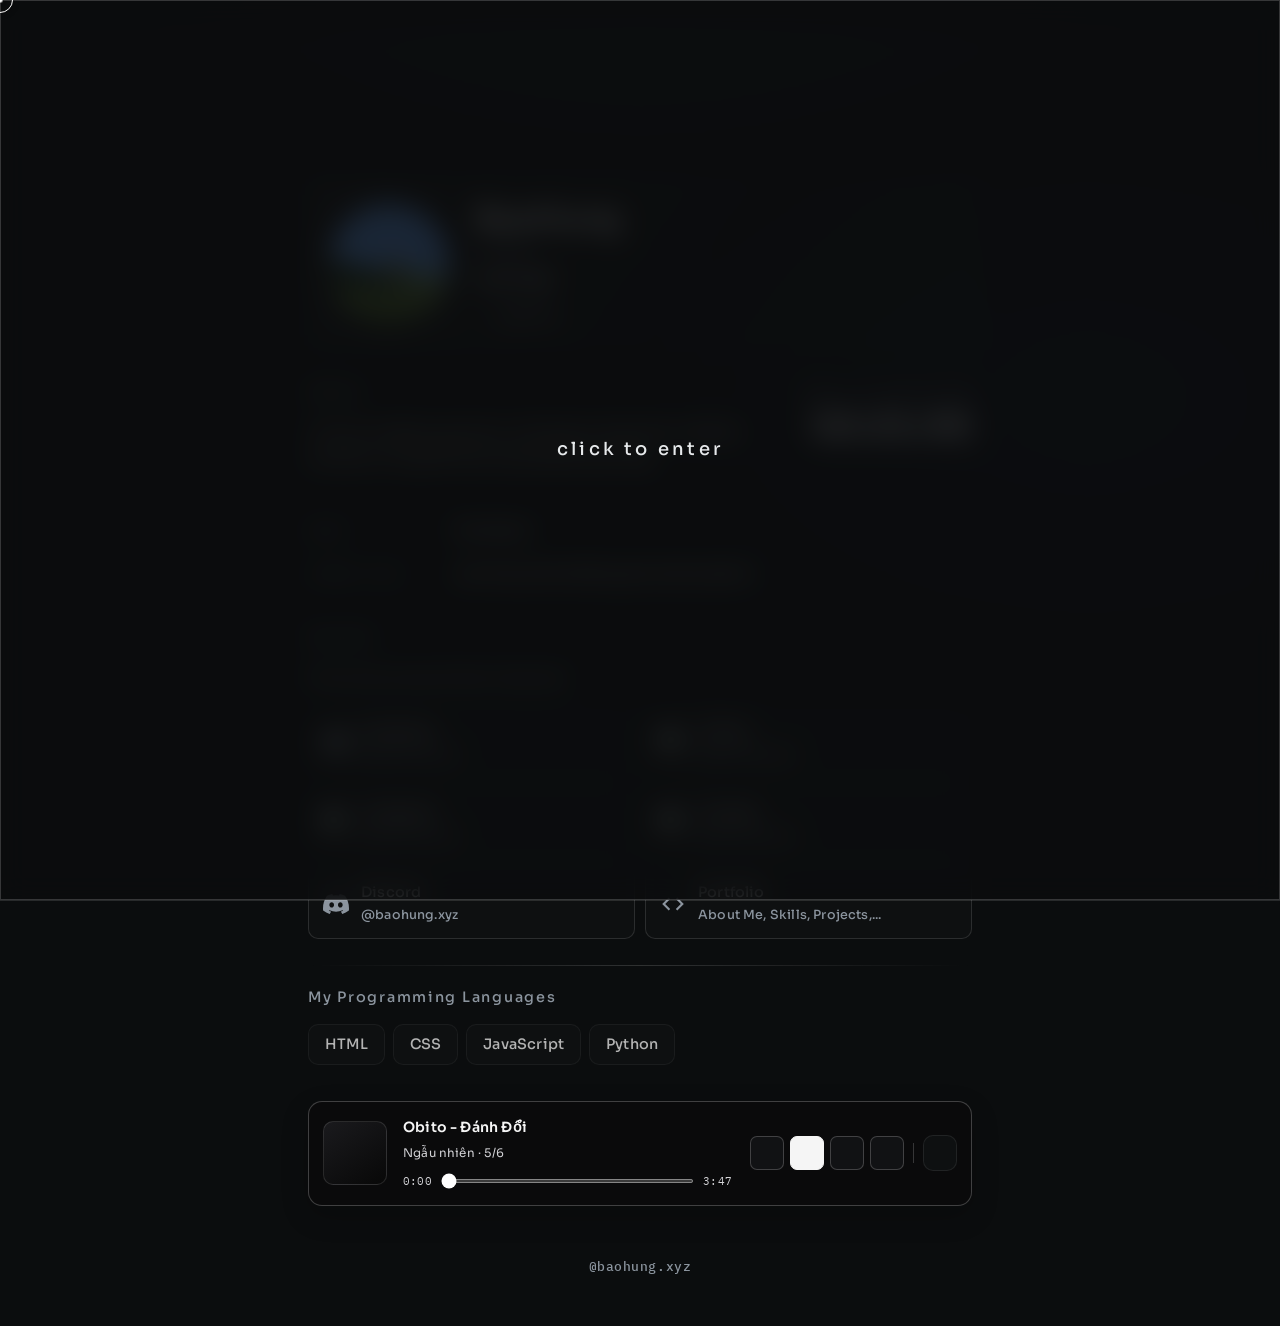
==== commit a013f296: "Update index.html" ====
--- a/index.html
+++ b/index.html
@@ -503,7 +503,7 @@
         </a>
         <a 
         class="social-card reveal reveal-right"
-                href="portfolio/portfolio.html"
+                href="./portfolio.html"
               target="_blank" rel="noopener"
               >
           <span class="social-icon"><svg viewBox="0 0 24 24" fill="currentColor" aria-hidden="true"><path d="M9.4 16.6 4.8 12l4.6-4.6L8 6l-6 6 6 6 1.4-1.4zm5.2 0 4.6-4.6-4.6-4.6L16 6l6 6-6 6-1.4-1.4z"/></svg></span>
